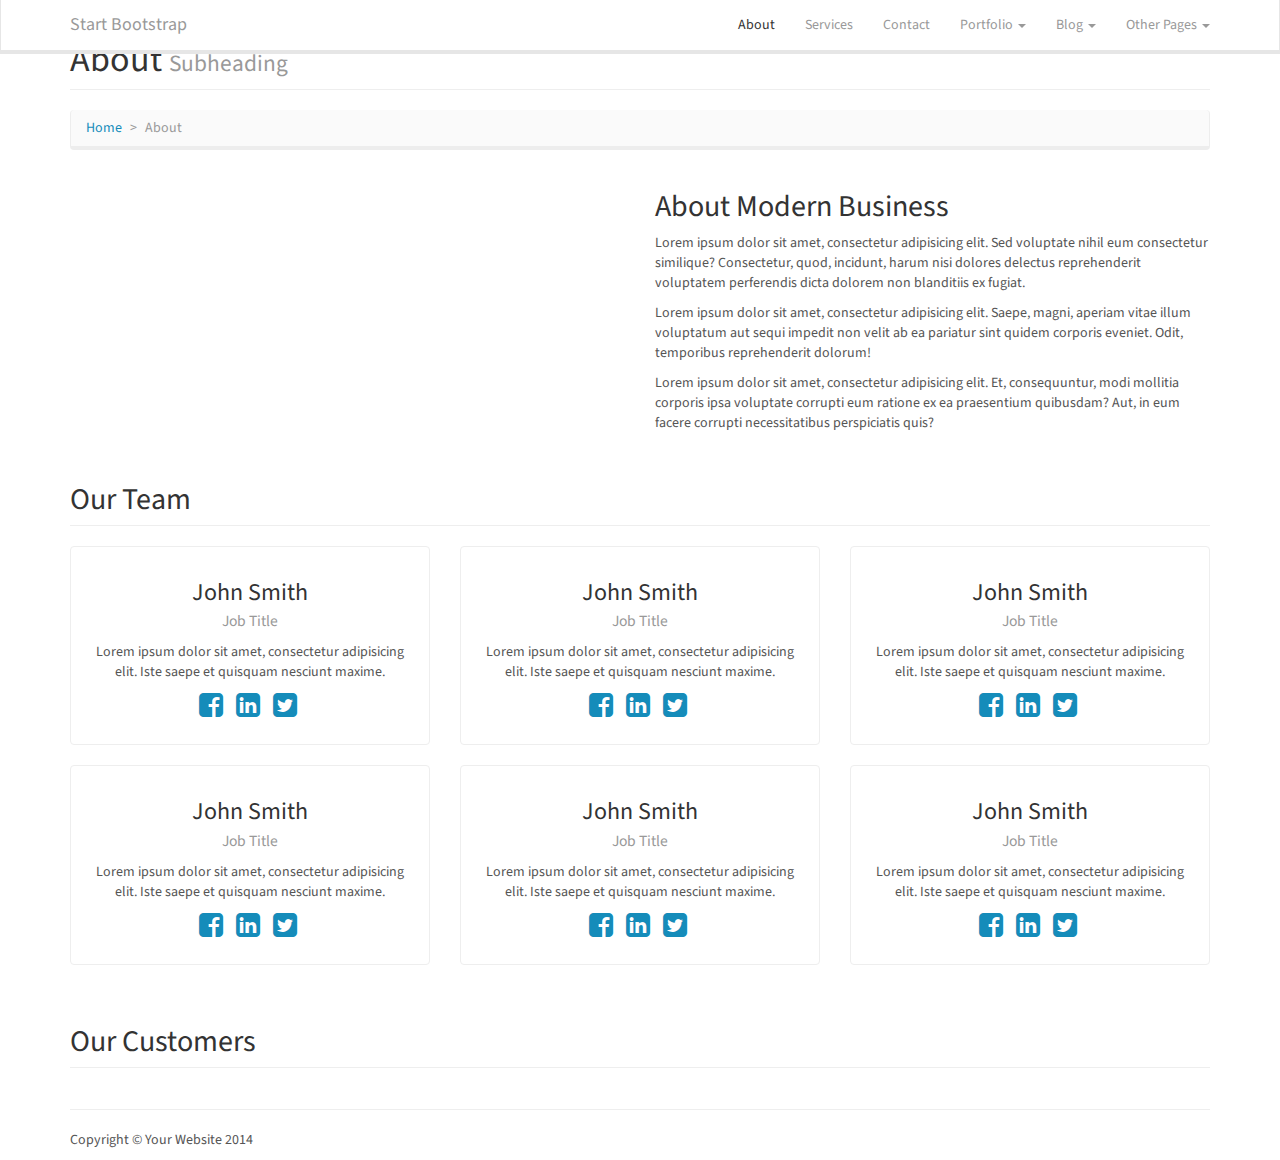
==== about.html @ fb711a33 "first commit" ====
<!DOCTYPE html>
<html lang="en">

<head>

    <meta charset="utf-8">
    <meta http-equiv="X-UA-Compatible" content="IE=edge">
    <meta name="viewport" content="width=device-width, initial-scale=1">
    <meta name="description" content="">
    <meta name="author" content="">

    <title>Modern Business - Start Bootstrap Template</title>

    <!-- Bootstrap Core CSS -->
    <link href="css/bootstrap.min.css" rel="stylesheet">

    <!-- Custom CSS -->
    <link href="css/modern-business.css" rel="stylesheet">

    <!-- Custom Fonts -->
    <link href="font-awesome-4.1.0/css/font-awesome.min.css" rel="stylesheet" type="text/css">

    <!-- HTML5 Shim and Respond.js IE8 support of HTML5 elements and media queries -->
    <!-- WARNING: Respond.js doesn't work if you view the page via file:// -->
    <!--[if lt IE 9]>
        <script src="https://oss.maxcdn.com/libs/html5shiv/3.7.0/html5shiv.js"></script>
        <script src="https://oss.maxcdn.com/libs/respond.js/1.4.2/respond.min.js"></script>
    <![endif]-->

</head>

<body>

    <!-- Navigation -->
    <nav class="navbar navbar-inverse navbar-fixed-top" role="navigation">
        <div class="container">
            <!-- Brand and toggle get grouped for better mobile display -->
            <div class="navbar-header">
                <button type="button" class="navbar-toggle" data-toggle="collapse" data-target="#bs-example-navbar-collapse-1">
                    <span class="sr-only">Toggle navigation</span>
                    <span class="icon-bar"></span>
                    <span class="icon-bar"></span>
                    <span class="icon-bar"></span>
                </button>
                <a class="navbar-brand" href="index.html">Start Bootstrap</a>
            </div>
            <!-- Collect the nav links, forms, and other content for toggling -->
            <div class="collapse navbar-collapse" id="bs-example-navbar-collapse-1">
                <ul class="nav navbar-nav navbar-right">
                    <li class="active">
                        <a href="about.html">About</a>
                    </li>
                    <li>
                        <a href="services.html">Services</a>
                    </li>
                    <li>
                        <a href="contact.html">Contact</a>
                    </li>
                    <li class="dropdown">
                        <a href="#" class="dropdown-toggle" data-toggle="dropdown">Portfolio <b class="caret"></b></a>
                        <ul class="dropdown-menu">
                            <li>
                                <a href="portfolio-1-col.html">1 Column Portfolio</a>
                            </li>
                            <li>
                                <a href="portfolio-2-col.html">2 Column Portfolio</a>
                            </li>
                            <li>
                                <a href="portfolio-3-col.html">3 Column Portfolio</a>
                            </li>
                            <li>
                                <a href="portfolio-4-col.html">4 Column Portfolio</a>
                            </li>
                            <li>
                                <a href="portfolio-item.html">Single Portfolio Item</a>
                            </li>
                        </ul>
                    </li>
                    <li class="dropdown">
                        <a href="#" class="dropdown-toggle" data-toggle="dropdown">Blog <b class="caret"></b></a>
                        <ul class="dropdown-menu">
                            <li>
                                <a href="blog-home-1.html">Blog Home 1</a>
                            </li>
                            <li>
                                <a href="blog-home-2.html">Blog Home 2</a>
                            </li>
                            <li>
                                <a href="blog-post.html">Blog Post</a>
                            </li>
                        </ul>
                    </li>
                    <li class="dropdown">
                        <a href="#" class="dropdown-toggle" data-toggle="dropdown">Other Pages <b class="caret"></b></a>
                        <ul class="dropdown-menu">
                            <li>
                                <a href="full-width.html">Full Width Page</a>
                            </li>
                            <li>
                                <a href="sidebar.html">Sidebar Page</a>
                            </li>
                            <li>
                                <a href="faq.html">FAQ</a>
                            </li>
                            <li>
                                <a href="404.html">404</a>
                            </li>
                            <li>
                                <a href="pricing.html">Pricing Table</a>
                            </li>
                        </ul>
                    </li>
                </ul>
            </div>
            <!-- /.navbar-collapse -->
        </div>
        <!-- /.container -->
    </nav>

    <!-- Page Content -->
    <div class="container">

        <!-- Page Heading/Breadcrumbs -->
        <div class="row">
            <div class="col-lg-12">
                <h1 class="page-header">About
                    <small>Subheading</small>
                </h1>
                <ol class="breadcrumb">
                    <li><a href="index.html">Home</a>
                    </li>
                    <li class="active">About</li>
                </ol>
            </div>
        </div>
        <!-- /.row -->

        <!-- Intro Content -->
        <div class="row">
            <div class="col-md-6">
                <img class="img-responsive" src="http://placehold.it/750x450" alt="">
            </div>
            <div class="col-md-6">
                <h2>About Modern Business</h2>
                <p>Lorem ipsum dolor sit amet, consectetur adipisicing elit. Sed voluptate nihil eum consectetur similique? Consectetur, quod, incidunt, harum nisi dolores delectus reprehenderit voluptatem perferendis dicta dolorem non blanditiis ex fugiat.</p>
                <p>Lorem ipsum dolor sit amet, consectetur adipisicing elit. Saepe, magni, aperiam vitae illum voluptatum aut sequi impedit non velit ab ea pariatur sint quidem corporis eveniet. Odit, temporibus reprehenderit dolorum!</p>
                <p>Lorem ipsum dolor sit amet, consectetur adipisicing elit. Et, consequuntur, modi mollitia corporis ipsa voluptate corrupti eum ratione ex ea praesentium quibusdam? Aut, in eum facere corrupti necessitatibus perspiciatis quis?</p>
            </div>
        </div>
        <!-- /.row -->

        <!-- Team Members -->
        <div class="row">
            <div class="col-lg-12">
                <h2 class="page-header">Our Team</h2>
            </div>
            <div class="col-md-4 text-center">
                <div class="thumbnail">
                    <img class="img-responsive" src="http://placehold.it/750x450" alt="">
                    <div class="caption">
                        <h3>John Smith<br>
                            <small>Job Title</small>
                        </h3>
                        <p>Lorem ipsum dolor sit amet, consectetur adipisicing elit. Iste saepe et quisquam nesciunt maxime.</p>
                        <ul class="list-inline">
                            <li><a href="#"><i class="fa fa-2x fa-facebook-square"></i></a>
                            </li>
                            <li><a href="#"><i class="fa fa-2x fa-linkedin-square"></i></a>
                            </li>
                            <li><a href="#"><i class="fa fa-2x fa-twitter-square"></i></a>
                            </li>
                        </ul>
                    </div>
                </div>
            </div>
            <div class="col-md-4 text-center">
                <div class="thumbnail">
                    <img class="img-responsive" src="http://placehold.it/750x450" alt="">
                    <div class="caption">
                        <h3>John Smith<br>
                            <small>Job Title</small>
                        </h3>
                        <p>Lorem ipsum dolor sit amet, consectetur adipisicing elit. Iste saepe et quisquam nesciunt maxime.</p>
                        <ul class="list-inline">
                            <li><a href="#"><i class="fa fa-2x fa-facebook-square"></i></a>
                            </li>
                            <li><a href="#"><i class="fa fa-2x fa-linkedin-square"></i></a>
                            </li>
                            <li><a href="#"><i class="fa fa-2x fa-twitter-square"></i></a>
                            </li>
                        </ul>
                    </div>
                </div>
            </div>
            <div class="col-md-4 text-center">
                <div class="thumbnail">
                    <img class="img-responsive" src="http://placehold.it/750x450" alt="">
                    <div class="caption">
                        <h3>John Smith<br>
                            <small>Job Title</small>
                        </h3>
                        <p>Lorem ipsum dolor sit amet, consectetur adipisicing elit. Iste saepe et quisquam nesciunt maxime.</p>
                        <ul class="list-inline">
                            <li><a href="#"><i class="fa fa-2x fa-facebook-square"></i></a>
                            </li>
                            <li><a href="#"><i class="fa fa-2x fa-linkedin-square"></i></a>
                            </li>
                            <li><a href="#"><i class="fa fa-2x fa-twitter-square"></i></a>
                            </li>
                        </ul>
                    </div>
                </div>
            </div>
            <div class="col-md-4 text-center">
                <div class="thumbnail">
                    <img class="img-responsive" src="http://placehold.it/750x450" alt="">
                    <div class="caption">
                        <h3>John Smith<br>
                            <small>Job Title</small>
                        </h3>
                        <p>Lorem ipsum dolor sit amet, consectetur adipisicing elit. Iste saepe et quisquam nesciunt maxime.</p>
                        <ul class="list-inline">
                            <li><a href="#"><i class="fa fa-2x fa-facebook-square"></i></a>
                            </li>
                            <li><a href="#"><i class="fa fa-2x fa-linkedin-square"></i></a>
                            </li>
                            <li><a href="#"><i class="fa fa-2x fa-twitter-square"></i></a>
                            </li>
                        </ul>
                    </div>
                </div>
            </div>
            <div class="col-md-4 text-center">
                <div class="thumbnail">
                    <img class="img-responsive" src="http://placehold.it/750x450" alt="">
                    <div class="caption">
                        <h3>John Smith<br>
                            <small>Job Title</small>
                        </h3>
                        <p>Lorem ipsum dolor sit amet, consectetur adipisicing elit. Iste saepe et quisquam nesciunt maxime.</p>
                        <ul class="list-inline">
                            <li><a href="#"><i class="fa fa-2x fa-facebook-square"></i></a>
                            </li>
                            <li><a href="#"><i class="fa fa-2x fa-linkedin-square"></i></a>
                            </li>
                            <li><a href="#"><i class="fa fa-2x fa-twitter-square"></i></a>
                            </li>
                        </ul>
                    </div>
                </div>
            </div>
            <div class="col-md-4 text-center">
                <div class="thumbnail">
                    <img class="img-responsive" src="http://placehold.it/750x450" alt="">
                    <div class="caption">
                        <h3>John Smith<br>
                            <small>Job Title</small>
                        </h3>
                        <p>Lorem ipsum dolor sit amet, consectetur adipisicing elit. Iste saepe et quisquam nesciunt maxime.</p>
                        <ul class="list-inline">
                            <li><a href="#"><i class="fa fa-2x fa-facebook-square"></i></a>
                            </li>
                            <li><a href="#"><i class="fa fa-2x fa-linkedin-square"></i></a>
                            </li>
                            <li><a href="#"><i class="fa fa-2x fa-twitter-square"></i></a>
                            </li>
                        </ul>
                    </div>
                </div>
            </div>
        </div>
        <!-- /.row -->

        <!-- Our Customers -->
        <div class="row">
            <div class="col-lg-12">
                <h2 class="page-header">Our Customers</h2>
            </div>
            <div class="col-md-2 col-sm-4 col-xs-6">
                <img class="img-responsive customer-img" src="http://placehold.it/500x300" alt="">
            </div>
            <div class="col-md-2 col-sm-4 col-xs-6">
                <img class="img-responsive customer-img" src="http://placehold.it/500x300" alt="">
            </div>
            <div class="col-md-2 col-sm-4 col-xs-6">
                <img class="img-responsive customer-img" src="http://placehold.it/500x300" alt="">
            </div>
            <div class="col-md-2 col-sm-4 col-xs-6">
                <img class="img-responsive customer-img" src="http://placehold.it/500x300" alt="">
            </div>
            <div class="col-md-2 col-sm-4 col-xs-6">
                <img class="img-responsive customer-img" src="http://placehold.it/500x300" alt="">
            </div>
            <div class="col-md-2 col-sm-4 col-xs-6">
                <img class="img-responsive customer-img" src="http://placehold.it/500x300" alt="">
            </div>
        </div>
        <!-- /.row -->

        <hr>

        <!-- Footer -->
        <footer>
            <div class="row">
                <div class="col-lg-12">
                    <p>Copyright &copy; Your Website 2014</p>
                </div>
            </div>
        </footer>

    </div>
    <!-- /.container -->

    <!-- jQuery Version 1.11.0 -->
    <script src="js/jquery-1.11.0.js"></script>

    <!-- Bootstrap Core JavaScript -->
    <script src="js/bootstrap.min.js"></script>

</body>

</html>
---- css/modern-business.css ----
@import url("//fonts.googleapis.com/css?family=Source+Sans+Pro:300,400,700,400italic");
/*!
 * Bootswatch v3.2.0
 * Homepage: http://bootswatch.com
 * Copyright 2012-2014 Thomas Park
 * Licensed under MIT
 * Based on Bootstrap
*/
/*! normalize.css v3.0.1 | MIT License | git.io/normalize */
html {
  font-family: sans-serif;
  -ms-text-size-adjust: 100%;
  -webkit-text-size-adjust: 100%;
}
body {
  margin: 0;
}
article,
aside,
details,
figcaption,
figure,
footer,
header,
hgroup,
main,
nav,
section,
summary {
  display: block;
}
audio,
canvas,
progress,
video {
  display: inline-block;
  vertical-align: baseline;
}
audio:not([controls]) {
  display: none;
  height: 0;
}
[hidden],
template {
  display: none;
}
a {
  background: transparent;
}
a:active,
a:hover {
  outline: 0;
}
abbr[title] {
  border-bottom: 1px dotted;
}
b,
strong {
  font-weight: bold;
}
dfn {
  font-style: italic;
}
h1 {
  font-size: 2em;
  margin: 0.67em 0;
}
mark {
  background: #ff0;
  color: #000;
}
small {
  font-size: 80%;
}
sub,
sup {
  font-size: 75%;
  line-height: 0;
  position: relative;
  vertical-align: baseline;
}
sup {
  top: -0.5em;
}
sub {
  bottom: -0.25em;
}
img {
  border: 0;
}
svg:not(:root) {
  overflow: hidden;
}
figure {
  margin: 1em 40px;
}
hr {
  -moz-box-sizing: content-box;
  box-sizing: content-box;
  height: 0;
}
pre {
  overflow: auto;
}
code,
kbd,
pre,
samp {
  font-family: monospace, monospace;
  font-size: 1em;
}
button,
input,
optgroup,
select,
textarea {
  color: inherit;
  font: inherit;
  margin: 0;
}
button {
  overflow: visible;
}
button,
select {
  text-transform: none;
}
button,
html input[type="button"],
input[type="reset"],
input[type="submit"] {
  -webkit-appearance: button;
  cursor: pointer;
}
button[disabled],
html input[disabled] {
  cursor: default;
}
button::-moz-focus-inner,
input::-moz-focus-inner {
  border: 0;
  padding: 0;
}
input {
  line-height: normal;
}
input[type="checkbox"],
input[type="radio"] {
  box-sizing: border-box;
  padding: 0;
}
input[type="number"]::-webkit-inner-spin-button,
input[type="number"]::-webkit-outer-spin-button {
  height: auto;
}
input[type="search"] {
  -webkit-appearance: textfield;
  -moz-box-sizing: content-box;
  -webkit-box-sizing: content-box;
  box-sizing: content-box;
}
input[type="search"]::-webkit-search-cancel-button,
input[type="search"]::-webkit-search-decoration {
  -webkit-appearance: none;
}
fieldset {
  border: 1px solid #c0c0c0;
  margin: 0 2px;
  padding: 0.35em 0.625em 0.75em;
}
legend {
  border: 0;
  padding: 0;
}
textarea {
  overflow: auto;
}
optgroup {
  font-weight: bold;
}
table {
  border-collapse: collapse;
  border-spacing: 0;
}
td,
th {
  padding: 0;
}
@media print {
  * {
    text-shadow: none !important;
    color: #000 !important;
    background: transparent !important;
    box-shadow: none !important;
  }
  a,
  a:visited {
    text-decoration: underline;
  }
  a[href]:after {
    content: " (" attr(href) ")";
  }
  abbr[title]:after {
    content: " (" attr(title) ")";
  }
  a[href^="javascript:"]:after,
  a[href^="#"]:after {
    content: "";
  }
  pre,
  blockquote {
    border: 1px solid #999;
    page-break-inside: avoid;
  }
  thead {
    display: table-header-group;
  }
  tr,
  img {
    page-break-inside: avoid;
  }
  img {
    max-width: 100% !important;
  }
  p,
  h2,
  h3 {
    orphans: 3;
    widows: 3;
  }
  h2,
  h3 {
    page-break-after: avoid;
  }
  select {
    background: #fff !important;
  }
  .navbar {
    display: none;
  }
  .table td,
  .table th {
    background-color: #fff !important;
  }
  .btn > .caret,
  .dropup > .btn > .caret {
    border-top-color: #000 !important;
  }
  .label {
    border: 1px solid #000;
  }
  .table {
    border-collapse: collapse !important;
  }
  .table-bordered th,
  .table-bordered td {
    border: 1px solid #ddd !important;
  }
}
@font-face {
  font-family: 'Glyphicons Halflings';
  src: url('../fonts/glyphicons-halflings-regular.eot');
  src: url('../fonts/glyphicons-halflings-regular.eot?#iefix') format('embedded-opentype'), url('../fonts/glyphicons-halflings-regular.woff') format('woff'), url('../fonts/glyphicons-halflings-regular.ttf') format('truetype'), url('../fonts/glyphicons-halflings-regular.svg#glyphicons_halflingsregular') format('svg');
}
.glyphicon {
  position: relative;
  top: 1px;
  display: inline-block;
  font-family: 'Glyphicons Halflings';
  font-style: normal;
  font-weight: normal;
  line-height: 1;
  -webkit-font-smoothing: antialiased;
  -moz-osx-font-smoothing: grayscale;
}
.glyphicon-asterisk:before {
  content: "\2a";
}
.glyphicon-plus:before {
  content: "\2b";
}
.glyphicon-euro:before {
  content: "\20ac";
}
.glyphicon-minus:before {
  content: "\2212";
}
.glyphicon-cloud:before {
  content: "\2601";
}
.glyphicon-envelope:before {
  content: "\2709";
}
.glyphicon-pencil:before {
  content: "\270f";
}
.glyphicon-glass:before {
  content: "\e001";
}
.glyphicon-music:before {
  content: "\e002";
}
.glyphicon-search:before {
  content: "\e003";
}
.glyphicon-heart:before {
  content: "\e005";
}
.glyphicon-star:before {
  content: "\e006";
}
.glyphicon-star-empty:before {
  content: "\e007";
}
.glyphicon-user:before {
  content: "\e008";
}
.glyphicon-film:before {
  content: "\e009";
}
.glyphicon-th-large:before {
  content: "\e010";
}
.glyphicon-th:before {
  content: "\e011";
}
.glyphicon-th-list:before {
  content: "\e012";
}
.glyphicon-ok:before {
  content: "\e013";
}
.glyphicon-remove:before {
  content: "\e014";
}
.glyphicon-zoom-in:before {
  content: "\e015";
}
.glyphicon-zoom-out:before {
  content: "\e016";
}
.glyphicon-off:before {
  content: "\e017";
}
.glyphicon-signal:before {
  content: "\e018";
}
.glyphicon-cog:before {
  content: "\e019";
}
.glyphicon-trash:before {
  content: "\e020";
}
.glyphicon-home:before {
  content: "\e021";
}
.glyphicon-file:before {
  content: "\e022";
}
.glyphicon-time:before {
  content: "\e023";
}
.glyphicon-road:before {
  content: "\e024";
}
.glyphicon-download-alt:before {
  content: "\e025";
}
.glyphicon-download:before {
  content: "\e026";
}
.glyphicon-upload:before {
  content: "\e027";
}
.glyphicon-inbox:before {
  content: "\e028";
}
.glyphicon-play-circle:before {
  content: "\e029";
}
.glyphicon-repeat:before {
  content: "\e030";
}
.glyphicon-refresh:before {
  content: "\e031";
}
.glyphicon-list-alt:before {
  content: "\e032";
}
.glyphicon-lock:before {
  content: "\e033";
}
.glyphicon-flag:before {
  content: "\e034";
}
.glyphicon-headphones:before {
  content: "\e035";
}
.glyphicon-volume-off:before {
  content: "\e036";
}
.glyphicon-volume-down:before {
  content: "\e037";
}
.glyphicon-volume-up:before {
  content: "\e038";
}
.glyphicon-qrcode:before {
  content: "\e039";
}
.glyphicon-barcode:before {
  content: "\e040";
}
.glyphicon-tag:before {
  content: "\e041";
}
.glyphicon-tags:before {
  content: "\e042";
}
.glyphicon-book:before {
  content: "\e043";
}
.glyphicon-bookmark:before {
  content: "\e044";
}
.glyphicon-print:before {
  content: "\e045";
}
.glyphicon-camera:before {
  content: "\e046";
}
.glyphicon-font:before {
  content: "\e047";
}
.glyphicon-bold:before {
  content: "\e048";
}
.glyphicon-italic:before {
  content: "\e049";
}
.glyphicon-text-height:before {
  content: "\e050";
}
.glyphicon-text-width:before {
  content: "\e051";
}
.glyphicon-align-left:before {
  content: "\e052";
}
.glyphicon-align-center:before {
  content: "\e053";
}
.glyphicon-align-right:before {
  content: "\e054";
}
.glyphicon-align-justify:before {
  content: "\e055";
}
.glyphicon-list:before {
  content: "\e056";
}
.glyphicon-indent-left:before {
  content: "\e057";
}
.glyphicon-indent-right:before {
  content: "\e058";
}
.glyphicon-facetime-video:before {
  content: "\e059";
}
.glyphicon-picture:before {
  content: "\e060";
}
.glyphicon-map-marker:before {
  content: "\e062";
}
.glyphicon-adjust:before {
  content: "\e063";
}
.glyphicon-tint:before {
  content: "\e064";
}
.glyphicon-edit:before {
  content: "\e065";
}
.glyphicon-share:before {
  content: "\e066";
}
.glyphicon-check:before {
  content: "\e067";
}
.glyphicon-move:before {
  content: "\e068";
}
.glyphicon-step-backward:before {
  content: "\e069";
}
.glyphicon-fast-backward:before {
  content: "\e070";
}
.glyphicon-backward:before {
  content: "\e071";
}
.glyphicon-play:before {
  content: "\e072";
}
.glyphicon-pause:before {
  content: "\e073";
}
.glyphicon-stop:before {
  content: "\e074";
}
.glyphicon-forward:before {
  content: "\e075";
}
.glyphicon-fast-forward:before {
  content: "\e076";
}
.glyphicon-step-forward:before {
  content: "\e077";
}
.glyphicon-eject:before {
  content: "\e078";
}
.glyphicon-chevron-left:before {
  content: "\e079";
}
.glyphicon-chevron-right:before {
  content: "\e080";
}
.glyphicon-plus-sign:before {
  content: "\e081";
}
.glyphicon-minus-sign:before {
  content: "\e082";
}
.glyphicon-remove-sign:before {
  content: "\e083";
}
.glyphicon-ok-sign:before {
  content: "\e084";
}
.glyphicon-question-sign:before {
  content: "\e085";
}
.glyphicon-info-sign:before {
  content: "\e086";
}
.glyphicon-screenshot:before {
  content: "\e087";
}
.glyphicon-remove-circle:before {
  content: "\e088";
}
.glyphicon-ok-circle:before {
  content: "\e089";
}
.glyphicon-ban-circle:before {
  content: "\e090";
}
.glyphicon-arrow-left:before {
  content: "\e091";
}
.glyphicon-arrow-right:before {
  content: "\e092";
}
.glyphicon-arrow-up:before {
  content: "\e093";
}
.glyphicon-arrow-down:before {
  content: "\e094";
}
.glyphicon-share-alt:before {
  content: "\e095";
}
.glyphicon-resize-full:before {
  content: "\e096";
}
.glyphicon-resize-small:before {
  content: "\e097";
}
.glyphicon-exclamation-sign:before {
  content: "\e101";
}
.glyphicon-gift:before {
  content: "\e102";
}
.glyphicon-leaf:before {
  content: "\e103";
}
.glyphicon-fire:before {
  content: "\e104";
}
.glyphicon-eye-open:before {
  content: "\e105";
}
.glyphicon-eye-close:before {
  content: "\e106";
}
.glyphicon-warning-sign:before {
  content: "\e107";
}
.glyphicon-plane:before {
  content: "\e108";
}
.glyphicon-calendar:before {
  content: "\e109";
}
.glyphicon-random:before {
  content: "\e110";
}
.glyphicon-comment:before {
  content: "\e111";
}
.glyphicon-magnet:before {
  content: "\e112";
}
.glyphicon-chevron-up:before {
  content: "\e113";
}
.glyphicon-chevron-down:before {
  content: "\e114";
}
.glyphicon-retweet:before {
  content: "\e115";
}
.glyphicon-shopping-cart:before {
  content: "\e116";
}
.glyphicon-folder-close:before {
  content: "\e117";
}
.glyphicon-folder-open:before {
  content: "\e118";
}
.glyphicon-resize-vertical:before {
  content: "\e119";
}
.glyphicon-resize-horizontal:before {
  content: "\e120";
}
.glyphicon-hdd:before {
  content: "\e121";
}
.glyphicon-bullhorn:before {
  content: "\e122";
}
.glyphicon-bell:before {
  content: "\e123";
}
.glyphicon-certificate:before {
  content: "\e124";
}
.glyphicon-thumbs-up:before {
  content: "\e125";
}
.glyphicon-thumbs-down:before {
  content: "\e126";
}
.glyphicon-hand-right:before {
  content: "\e127";
}
.glyphicon-hand-left:before {
  content: "\e128";
}
.glyphicon-hand-up:before {
  content: "\e129";
}
.glyphicon-hand-down:before {
  content: "\e130";
}
.glyphicon-circle-arrow-right:before {
  content: "\e131";
}
.glyphicon-circle-arrow-left:before {
  content: "\e132";
}
.glyphicon-circle-arrow-up:before {
  content: "\e133";
}
.glyphicon-circle-arrow-down:before {
  content: "\e134";
}
.glyphicon-globe:before {
  content: "\e135";
}
.glyphicon-wrench:before {
  content: "\e136";
}
.glyphicon-tasks:before {
  content: "\e137";
}
.glyphicon-filter:before {
  content: "\e138";
}
.glyphicon-briefcase:before {
  content: "\e139";
}
.glyphicon-fullscreen:before {
  content: "\e140";
}
.glyphicon-dashboard:before {
  content: "\e141";
}
.glyphicon-paperclip:before {
  content: "\e142";
}
.glyphicon-heart-empty:before {
  content: "\e143";
}
.glyphicon-link:before {
  content: "\e144";
}
.glyphicon-phone:before {
  content: "\e145";
}
.glyphicon-pushpin:before {
  content: "\e146";
}
.glyphicon-usd:before {
  content: "\e148";
}
.glyphicon-gbp:before {
  content: "\e149";
}
.glyphicon-sort:before {
  content: "\e150";
}
.glyphicon-sort-by-alphabet:before {
  content: "\e151";
}
.glyphicon-sort-by-alphabet-alt:before {
  content: "\e152";
}
.glyphicon-sort-by-order:before {
  content: "\e153";
}
.glyphicon-sort-by-order-alt:before {
  content: "\e154";
}
.glyphicon-sort-by-attributes:before {
  content: "\e155";
}
.glyphicon-sort-by-attributes-alt:before {
  content: "\e156";
}
.glyphicon-unchecked:before {
  content: "\e157";
}
.glyphicon-expand:before {
  content: "\e158";
}
.glyphicon-collapse-down:before {
  content: "\e159";
}
.glyphicon-collapse-up:before {
  content: "\e160";
}
.glyphicon-log-in:before {
  content: "\e161";
}
.glyphicon-flash:before {
  content: "\e162";
}
.glyphicon-log-out:before {
  content: "\e163";
}
.glyphicon-new-window:before {
  content: "\e164";
}
.glyphicon-record:before {
  content: "\e165";
}
.glyphicon-save:before {
  content: "\e166";
}
.glyphicon-open:before {
  content: "\e167";
}
.glyphicon-saved:before {
  content: "\e168";
}
.glyphicon-import:before {
  content: "\e169";
}
.glyphicon-export:before {
  content: "\e170";
}
.glyphicon-send:before {
  content: "\e171";
}
.glyphicon-floppy-disk:before {
  content: "\e172";
}
.glyphicon-floppy-saved:before {
  content: "\e173";
}
.glyphicon-floppy-remove:before {
  content: "\e174";
}
.glyphicon-floppy-save:before {
  content: "\e175";
}
.glyphicon-floppy-open:before {
  content: "\e176";
}
.glyphicon-credit-card:before {
  content: "\e177";
}
.glyphicon-transfer:before {
  content: "\e178";
}
.glyphicon-cutlery:before {
  content: "\e179";
}
.glyphicon-header:before {
  content: "\e180";
}
.glyphicon-compressed:before {
  content: "\e181";
}
.glyphicon-earphone:before {
  content: "\e182";
}
.glyphicon-phone-alt:before {
  content: "\e183";
}
.glyphicon-tower:before {
  content: "\e184";
}
.glyphicon-stats:before {
  content: "\e185";
}
.glyphicon-sd-video:before {
  content: "\e186";
}
.glyphicon-hd-video:before {
  content: "\e187";
}
.glyphicon-subtitles:before {
  content: "\e188";
}
.glyphicon-sound-stereo:before {
  content: "\e189";
}
.glyphicon-sound-dolby:before {
  content: "\e190";
}
.glyphicon-sound-5-1:before {
  content: "\e191";
}
.glyphicon-sound-6-1:before {
  content: "\e192";
}
.glyphicon-sound-7-1:before {
  content: "\e193";
}
.glyphicon-copyright-mark:before {
  content: "\e194";
}
.glyphicon-registration-mark:before {
  content: "\e195";
}
.glyphicon-cloud-download:before {
  content: "\e197";
}
.glyphicon-cloud-upload:before {
  content: "\e198";
}
.glyphicon-tree-conifer:before {
  content: "\e199";
}
.glyphicon-tree-deciduous:before {
  content: "\e200";
}
* {
  -webkit-box-sizing: border-box;
  -moz-box-sizing: border-box;
  box-sizing: border-box;
}
*:before,
*:after {
  -webkit-box-sizing: border-box;
  -moz-box-sizing: border-box;
  box-sizing: border-box;
}
html {
  font-size: 10px;
  -webkit-tap-highlight-color: rgba(0, 0, 0, 0);
}
body {
  font-family: "Source Sans Pro", "Helvetica Neue", Helvetica, Arial, sans-serif;
  font-size: 14px;
  line-height: 1.42857143;
  color: #555555;
  background-color: #ffffff;
}
input,
button,
select,
textarea {
  font-family: inherit;
  font-size: inherit;
  line-height: inherit;
}
a {
  color: #158cba;
  text-decoration: none;
}
a:hover,
a:focus {
  color: #158cba;
  text-decoration: underline;
}
a:focus {
  outline: thin dotted;
  outline: 5px auto -webkit-focus-ring-color;
  outline-offset: -2px;
}
figure {
  margin: 0;
}
img {
  vertical-align: middle;
}
.img-responsive,
.thumbnail > img,
.thumbnail a > img,
.carousel-inner > .item > img,
.carousel-inner > .item > a > img {
  display: block;
  width: 100% \9;
  max-width: 100%;
  height: auto;
}
.img-rounded {
  border-radius: 5px;
}
.img-thumbnail {
  padding: 4px;
  line-height: 1.42857143;
  background-color: #ffffff;
  border: 1px solid #eeeeee;
  border-radius: 4px;
  -webkit-transition: all 0.2s ease-in-out;
  -o-transition: all 0.2s ease-in-out;
  transition: all 0.2s ease-in-out;
  display: inline-block;
  width: 100% \9;
  max-width: 100%;
  height: auto;
}
.img-circle {
  border-radius: 50%;
}
hr {
  margin-top: 20px;
  margin-bottom: 20px;
  border: 0;
  border-top: 1px solid #eeeeee;
}
.sr-only {
  position: absolute;
  width: 1px;
  height: 1px;
  margin: -1px;
  padding: 0;
  overflow: hidden;
  clip: rect(0, 0, 0, 0);
  border: 0;
}
.sr-only-focusable:active,
.sr-only-focusable:focus {
  position: static;
  width: auto;
  height: auto;
  margin: 0;
  overflow: visible;
  clip: auto;
}
h1,
h2,
h3,
h4,
h5,
h6,
.h1,
.h2,
.h3,
.h4,
.h5,
.h6 {
  font-family: inherit;
  font-weight: 400;
  line-height: 1.1;
  color: #333333;
}
h1 small,
h2 small,
h3 small,
h4 small,
h5 small,
h6 small,
.h1 small,
.h2 small,
.h3 small,
.h4 small,
.h5 small,
.h6 small,
h1 .small,
h2 .small,
h3 .small,
h4 .small,
h5 .small,
h6 .small,
.h1 .small,
.h2 .small,
.h3 .small,
.h4 .small,
.h5 .small,
.h6 .small {
  font-weight: normal;
  line-height: 1;
  color: #999999;
}
h1,
.h1,
h2,
.h2,
h3,
.h3 {
  margin-top: 20px;
  margin-bottom: 10px;
}
h1 small,
.h1 small,
h2 small,
.h2 small,
h3 small,
.h3 small,
h1 .small,
.h1 .small,
h2 .small,
.h2 .small,
h3 .small,
.h3 .small {
  font-size: 65%;
}
h4,
.h4,
h5,
.h5,
h6,
.h6 {
  margin-top: 10px;
  margin-bottom: 10px;
}
h4 small,
.h4 small,
h5 small,
.h5 small,
h6 small,
.h6 small,
h4 .small,
.h4 .small,
h5 .small,
.h5 .small,
h6 .small,
.h6 .small {
  font-size: 75%;
}
h1,
.h1 {
  font-size: 36px;
}
h2,
.h2 {
  font-size: 30px;
}
h3,
.h3 {
  font-size: 24px;
}
h4,
.h4 {
  font-size: 18px;
}
h5,
.h5 {
  font-size: 14px;
}
h6,
.h6 {
  font-size: 12px;
}
p {
  margin: 0 0 10px;
}
.lead {
  margin-bottom: 20px;
  font-size: 16px;
  font-weight: 300;
  line-height: 1.4;
}
@media (min-width: 768px) {
  .lead {
    font-size: 21px;
  }
}
small,
.small {
  font-size: 85%;
}
cite {
  font-style: normal;
}
mark,
.mark {
  background-color: #ff851b;
  padding: .2em;
}
.text-left {
  text-align: left;
}
.text-right {
  text-align: right;
}
.text-center {
  text-align: center;
}
.text-justify {
  text-align: justify;
}
.text-nowrap {
  white-space: nowrap;
}
.text-lowercase {
  text-transform: lowercase;
}
.text-uppercase {
  text-transform: uppercase;
}
.text-capitalize {
  text-transform: capitalize;
}
.text-muted {
  color: #999999;
}
.text-primary {
  color: #158cba;
}
a.text-primary:hover {
  color: #106a8c;
}
.text-success {
  color: #ffffff;
}
a.text-success:hover {
  color: #e6e6e6;
}
.text-info {
  color: #ffffff;
}
a.text-info:hover {
  color: #e6e6e6;
}
.text-warning {
  color: #ffffff;
}
a.text-warning:hover {
  color: #e6e6e6;
}
.text-danger {
  color: #ffffff;
}
a.text-danger:hover {
  color: #e6e6e6;
}
.bg-primary {
  color: #fff;
  background-color: #158cba;
}
a.bg-primary:hover {
  background-color: #106a8c;
}
.bg-success {
  background-color: #28b62c;
}
a.bg-success:hover {
  background-color: #1f8c22;
}
.bg-info {
  background-color: #75caeb;
}
a.bg-info:hover {
  background-color: #48b9e5;
}
.bg-warning {
  background-color: #ff851b;
}
a.bg-warning:hover {
  background-color: #e76b00;
}
.bg-danger {
  background-color: #ff4136;
}
a.bg-danger:hover {
  background-color: #ff1103;
}
.page-header {
  padding-bottom: 9px;
  margin: 40px 0 20px;
  border-bottom: 1px solid #eeeeee;
}
ul,
ol {
  margin-top: 0;
  margin-bottom: 10px;
}
ul ul,
ol ul,
ul ol,
ol ol {
  margin-bottom: 0;
}
.list-unstyled {
  padding-left: 0;
  list-style: none;
}
.list-inline {
  padding-left: 0;
  list-style: none;
  margin-left: -5px;
}
.list-inline > li {
  display: inline-block;
  padding-left: 5px;
  padding-right: 5px;
}
dl {
  margin-top: 0;
  margin-bottom: 20px;
}
dt,
dd {
  line-height: 1.42857143;
}
dt {
  font-weight: bold;
}
dd {
  margin-left: 0;
}
@media (min-width: 768px) {
  .dl-horizontal dt {
    float: left;
    width: 160px;
    clear: left;
    text-align: right;
    overflow: hidden;
    text-overflow: ellipsis;
    white-space: nowrap;
  }
  .dl-horizontal dd {
    margin-left: 180px;
  }
}
abbr[title],
abbr[data-original-title] {
  cursor: help;
  border-bottom: 1px dotted #999999;
}
.initialism {
  font-size: 90%;
  text-transform: uppercase;
}
blockquote {
  padding: 10px 20px;
  margin: 0 0 20px;
  font-size: 17.5px;
  border-left: 5px solid #eeeeee;
}
blockquote p:last-child,
blockquote ul:last-child,
blockquote ol:last-child {
  margin-bottom: 0;
}
blockquote footer,
blockquote small,
blockquote .small {
  display: block;
  font-size: 80%;
  line-height: 1.42857143;
  color: #999999;
}
blockquote footer:before,
blockquote small:before,
blockquote .small:before {
  content: '\2014 \00A0';
}
.blockquote-reverse,
blockquote.pull-right {
  padding-right: 15px;
  padding-left: 0;
  border-right: 5px solid #eeeeee;
  border-left: 0;
  text-align: right;
}
.blockquote-reverse footer:before,
blockquote.pull-right footer:before,
.blockquote-reverse small:before,
blockquote.pull-right small:before,
.blockquote-reverse .small:before,
blockquote.pull-right .small:before {
  content: '';
}
.blockquote-reverse footer:after,
blockquote.pull-right footer:after,
.blockquote-reverse small:after,
blockquote.pull-right small:after,
.blockquote-reverse .small:after,
blockquote.pull-right .small:after {
  content: '\00A0 \2014';
}
blockquote:before,
blockquote:after {
  content: "";
}
address {
  margin-bottom: 20px;
  font-style: normal;
  line-height: 1.42857143;
}
code,
kbd,
pre,
samp {
  font-family: Menlo, Monaco, Consolas, "Courier New", monospace;
}
code {
  padding: 2px 4px;
  font-size: 90%;
  color: #c7254e;
  background-color: #f9f2f4;
  border-radius: 4px;
}
kbd {
  padding: 2px 4px;
  font-size: 90%;
  color: #ffffff;
  background-color: #333333;
  border-radius: 2px;
  box-shadow: inset 0 -1px 0 rgba(0, 0, 0, 0.25);
}
kbd kbd {
  padding: 0;
  font-size: 100%;
  box-shadow: none;
}
pre {
  display: block;
  padding: 9.5px;
  margin: 0 0 10px;
  font-size: 13px;
  line-height: 1.42857143;
  word-break: break-all;
  word-wrap: break-word;
  color: #333333;
  background-color: #f5f5f5;
  border: 1px solid #cccccc;
  border-radius: 4px;
}
pre code {
  padding: 0;
  font-size: inherit;
  color: inherit;
  white-space: pre-wrap;
  background-color: transparent;
  border-radius: 0;
}
.pre-scrollable {
  max-height: 340px;
  overflow-y: scroll;
}
.container {
  margin-right: auto;
  margin-left: auto;
  padding-left: 15px;
  padding-right: 15px;
}
@media (min-width: 768px) {
  .container {
    width: 750px;
  }
}
@media (min-width: 992px) {
  .container {
    width: 970px;
  }
}
@media (min-width: 1200px) {
  .container {
    width: 1170px;
  }
}
.container-fluid {
  margin-right: auto;
  margin-left: auto;
  padding-left: 15px;
  padding-right: 15px;
}
.row {
  margin-left: -15px;
  margin-right: -15px;
}
.col-xs-1, .col-sm-1, .col-md-1, .col-lg-1, .col-xs-2, .col-sm-2, .col-md-2, .col-lg-2, .col-xs-3, .col-sm-3, .col-md-3, .col-lg-3, .col-xs-4, .col-sm-4, .col-md-4, .col-lg-4, .col-xs-5, .col-sm-5, .col-md-5, .col-lg-5, .col-xs-6, .col-sm-6, .col-md-6, .col-lg-6, .col-xs-7, .col-sm-7, .col-md-7, .col-lg-7, .col-xs-8, .col-sm-8, .col-md-8, .col-lg-8, .col-xs-9, .col-sm-9, .col-md-9, .col-lg-9, .col-xs-10, .col-sm-10, .col-md-10, .col-lg-10, .col-xs-11, .col-sm-11, .col-md-11, .col-lg-11, .col-xs-12, .col-sm-12, .col-md-12, .col-lg-12 {
  position: relative;
  min-height: 1px;
  padding-left: 15px;
  padding-right: 15px;
}
.col-xs-1, .col-xs-2, .col-xs-3, .col-xs-4, .col-xs-5, .col-xs-6, .col-xs-7, .col-xs-8, .col-xs-9, .col-xs-10, .col-xs-11, .col-xs-12 {
  float: left;
}
.col-xs-12 {
  width: 100%;
}
.col-xs-11 {
  width: 91.66666667%;
}
.col-xs-10 {
  width: 83.33333333%;
}
.col-xs-9 {
  width: 75%;
}
.col-xs-8 {
  width: 66.66666667%;
}
.col-xs-7 {
  width: 58.33333333%;
}
.col-xs-6 {
  width: 50%;
}
.col-xs-5 {
  width: 41.66666667%;
}
.col-xs-4 {
  width: 33.33333333%;
}
.col-xs-3 {
  width: 25%;
}
.col-xs-2 {
  width: 16.66666667%;
}
.col-xs-1 {
  width: 8.33333333%;
}
.col-xs-pull-12 {
  right: 100%;
}
.col-xs-pull-11 {
  right: 91.66666667%;
}
.col-xs-pull-10 {
  right: 83.33333333%;
}
.col-xs-pull-9 {
  right: 75%;
}
.col-xs-pull-8 {
  right: 66.66666667%;
}
.col-xs-pull-7 {
  right: 58.33333333%;
}
.col-xs-pull-6 {
  right: 50%;
}
.col-xs-pull-5 {
  right: 41.66666667%;
}
.col-xs-pull-4 {
  right: 33.33333333%;
}
.col-xs-pull-3 {
  right: 25%;
}
.col-xs-pull-2 {
  right: 16.66666667%;
}
.col-xs-pull-1 {
  right: 8.33333333%;
}
.col-xs-pull-0 {
  right: auto;
}
.col-xs-push-12 {
  left: 100%;
}
.col-xs-push-11 {
  left: 91.66666667%;
}
.col-xs-push-10 {
  left: 83.33333333%;
}
.col-xs-push-9 {
  left: 75%;
}
.col-xs-push-8 {
  left: 66.66666667%;
}
.col-xs-push-7 {
  left: 58.33333333%;
}
.col-xs-push-6 {
  left: 50%;
}
.col-xs-push-5 {
  left: 41.66666667%;
}
.col-xs-push-4 {
  left: 33.33333333%;
}
.col-xs-push-3 {
  left: 25%;
}
.col-xs-push-2 {
  left: 16.66666667%;
}
.col-xs-push-1 {
  left: 8.33333333%;
}
.col-xs-push-0 {
  left: auto;
}
.col-xs-offset-12 {
  margin-left: 100%;
}
.col-xs-offset-11 {
  margin-left: 91.66666667%;
}
.col-xs-offset-10 {
  margin-left: 83.33333333%;
}
.col-xs-offset-9 {
  margin-left: 75%;
}
.col-xs-offset-8 {
  margin-left: 66.66666667%;
}
.col-xs-offset-7 {
  margin-left: 58.33333333%;
}
.col-xs-offset-6 {
  margin-left: 50%;
}
.col-xs-offset-5 {
  margin-left: 41.66666667%;
}
.col-xs-offset-4 {
  margin-left: 33.33333333%;
}
.col-xs-offset-3 {
  margin-left: 25%;
}
.col-xs-offset-2 {
  margin-left: 16.66666667%;
}
.col-xs-offset-1 {
  margin-left: 8.33333333%;
}
.col-xs-offset-0 {
  margin-left: 0%;
}
@media (min-width: 768px) {
  .col-sm-1, .col-sm-2, .col-sm-3, .col-sm-4, .col-sm-5, .col-sm-6, .col-sm-7, .col-sm-8, .col-sm-9, .col-sm-10, .col-sm-11, .col-sm-12 {
    float: left;
  }
  .col-sm-12 {
    width: 100%;
  }
  .col-sm-11 {
    width: 91.66666667%;
  }
  .col-sm-10 {
    width: 83.33333333%;
  }
  .col-sm-9 {
    width: 75%;
  }
  .col-sm-8 {
    width: 66.66666667%;
  }
  .col-sm-7 {
    width: 58.33333333%;
  }
  .col-sm-6 {
    width: 50%;
  }
  .col-sm-5 {
    width: 41.66666667%;
  }
  .col-sm-4 {
    width: 33.33333333%;
  }
  .col-sm-3 {
    width: 25%;
  }
  .col-sm-2 {
    width: 16.66666667%;
  }
  .col-sm-1 {
    width: 8.33333333%;
  }
  .col-sm-pull-12 {
    right: 100%;
  }
  .col-sm-pull-11 {
    right: 91.66666667%;
  }
  .col-sm-pull-10 {
    right: 83.33333333%;
  }
  .col-sm-pull-9 {
    right: 75%;
  }
  .col-sm-pull-8 {
    right: 66.66666667%;
  }
  .col-sm-pull-7 {
    right: 58.33333333%;
  }
  .col-sm-pull-6 {
    right: 50%;
  }
  .col-sm-pull-5 {
    right: 41.66666667%;
  }
  .col-sm-pull-4 {
    right: 33.33333333%;
  }
  .col-sm-pull-3 {
    right: 25%;
  }
  .col-sm-pull-2 {
    right: 16.66666667%;
  }
  .col-sm-pull-1 {
    right: 8.33333333%;
  }
  .col-sm-pull-0 {
    right: auto;
  }
  .col-sm-push-12 {
    left: 100%;
  }
  .col-sm-push-11 {
    left: 91.66666667%;
  }
  .col-sm-push-10 {
    left: 83.33333333%;
  }
  .col-sm-push-9 {
    left: 75%;
  }
  .col-sm-push-8 {
    left: 66.66666667%;
  }
  .col-sm-push-7 {
    left: 58.33333333%;
  }
  .col-sm-push-6 {
    left: 50%;
  }
  .col-sm-push-5 {
    left: 41.66666667%;
  }
  .col-sm-push-4 {
    left: 33.33333333%;
  }
  .col-sm-push-3 {
    left: 25%;
  }
  .col-sm-push-2 {
    left: 16.66666667%;
  }
  .col-sm-push-1 {
    left: 8.33333333%;
  }
  .col-sm-push-0 {
    left: auto;
  }
  .col-sm-offset-12 {
    margin-left: 100%;
  }
  .col-sm-offset-11 {
    margin-left: 91.66666667%;
  }
  .col-sm-offset-10 {
    margin-left: 83.33333333%;
  }
  .col-sm-offset-9 {
    margin-left: 75%;
  }
  .col-sm-offset-8 {
    margin-left: 66.66666667%;
  }
  .col-sm-offset-7 {
    margin-left: 58.33333333%;
  }
  .col-sm-offset-6 {
    margin-left: 50%;
  }
  .col-sm-offset-5 {
    margin-left: 41.66666667%;
  }
  .col-sm-offset-4 {
    margin-left: 33.33333333%;
  }
  .col-sm-offset-3 {
    margin-left: 25%;
  }
  .col-sm-offset-2 {
    margin-left: 16.66666667%;
  }
  .col-sm-offset-1 {
    margin-left: 8.33333333%;
  }
  .col-sm-offset-0 {
    margin-left: 0%;
  }
}
@media (min-width: 992px) {
  .col-md-1, .col-md-2, .col-md-3, .col-md-4, .col-md-5, .col-md-6, .col-md-7, .col-md-8, .col-md-9, .col-md-10, .col-md-11, .col-md-12 {
    float: left;
  }
  .col-md-12 {
    width: 100%;
  }
  .col-md-11 {
    width: 91.66666667%;
  }
  .col-md-10 {
    width: 83.33333333%;
  }
  .col-md-9 {
    width: 75%;
  }
  .col-md-8 {
    width: 66.66666667%;
  }
  .col-md-7 {
    width: 58.33333333%;
  }
  .col-md-6 {
    width: 50%;
  }
  .col-md-5 {
    width: 41.66666667%;
  }
  .col-md-4 {
    width: 33.33333333%;
  }
  .col-md-3 {
    width: 25%;
  }
  .col-md-2 {
    width: 16.66666667%;
  }
  .col-md-1 {
    width: 8.33333333%;
  }
  .col-md-pull-12 {
    right: 100%;
  }
  .col-md-pull-11 {
    right: 91.66666667%;
  }
  .col-md-pull-10 {
    right: 83.33333333%;
  }
  .col-md-pull-9 {
    right: 75%;
  }
  .col-md-pull-8 {
    right: 66.66666667%;
  }
  .col-md-pull-7 {
    right: 58.33333333%;
  }
  .col-md-pull-6 {
    right: 50%;
  }
  .col-md-pull-5 {
    right: 41.66666667%;
  }
  .col-md-pull-4 {
    right: 33.33333333%;
  }
  .col-md-pull-3 {
    right: 25%;
  }
  .col-md-pull-2 {
    right: 16.66666667%;
  }
  .col-md-pull-1 {
    right: 8.33333333%;
  }
  .col-md-pull-0 {
    right: auto;
  }
  .col-md-push-12 {
    left: 100%;
  }
  .col-md-push-11 {
    left: 91.66666667%;
  }
  .col-md-push-10 {
    left: 83.33333333%;
  }
  .col-md-push-9 {
    left: 75%;
  }
  .col-md-push-8 {
    left: 66.66666667%;
  }
  .col-md-push-7 {
    left: 58.33333333%;
  }
  .col-md-push-6 {
    left: 50%;
  }
  .col-md-push-5 {
    left: 41.66666667%;
  }
  .col-md-push-4 {
    left: 33.33333333%;
  }
  .col-md-push-3 {
    left: 25%;
  }
  .col-md-push-2 {
    left: 16.66666667%;
  }
  .col-md-push-1 {
    left: 8.33333333%;
  }
  .col-md-push-0 {
    left: auto;
  }
  .col-md-offset-12 {
    margin-left: 100%;
  }
  .col-md-offset-11 {
    margin-left: 91.66666667%;
  }
  .col-md-offset-10 {
    margin-left: 83.33333333%;
  }
  .col-md-offset-9 {
    margin-left: 75%;
  }
  .col-md-offset-8 {
    margin-left: 66.66666667%;
  }
  .col-md-offset-7 {
    margin-left: 58.33333333%;
  }
  .col-md-offset-6 {
    margin-left: 50%;
  }
  .col-md-offset-5 {
    margin-left: 41.66666667%;
  }
  .col-md-offset-4 {
    margin-left: 33.33333333%;
  }
  .col-md-offset-3 {
    margin-left: 25%;
  }
  .col-md-offset-2 {
    margin-left: 16.66666667%;
  }
  .col-md-offset-1 {
    margin-left: 8.33333333%;
  }
  .col-md-offset-0 {
    margin-left: 0%;
  }
}
@media (min-width: 1200px) {
  .col-lg-1, .col-lg-2, .col-lg-3, .col-lg-4, .col-lg-5, .col-lg-6, .col-lg-7, .col-lg-8, .col-lg-9, .col-lg-10, .col-lg-11, .col-lg-12 {
    float: left;
  }
  .col-lg-12 {
    width: 100%;
  }
  .col-lg-11 {
    width: 91.66666667%;
  }
  .col-lg-10 {
    width: 83.33333333%;
  }
  .col-lg-9 {
    width: 75%;
  }
  .col-lg-8 {
    width: 66.66666667%;
  }
  .col-lg-7 {
    width: 58.33333333%;
  }
  .col-lg-6 {
    width: 50%;
  }
  .col-lg-5 {
    width: 41.66666667%;
  }
  .col-lg-4 {
    width: 33.33333333%;
  }
  .col-lg-3 {
    width: 25%;
  }
  .col-lg-2 {
    width: 16.66666667%;
  }
  .col-lg-1 {
    width: 8.33333333%;
  }
  .col-lg-pull-12 {
    right: 100%;
  }
  .col-lg-pull-11 {
    right: 91.66666667%;
  }
  .col-lg-pull-10 {
    right: 83.33333333%;
  }
  .col-lg-pull-9 {
    right: 75%;
  }
  .col-lg-pull-8 {
    right: 66.66666667%;
  }
  .col-lg-pull-7 {
    right: 58.33333333%;
  }
  .col-lg-pull-6 {
    right: 50%;
  }
  .col-lg-pull-5 {
    right: 41.66666667%;
  }
  .col-lg-pull-4 {
    right: 33.33333333%;
  }
  .col-lg-pull-3 {
    right: 25%;
  }
  .col-lg-pull-2 {
    right: 16.66666667%;
  }
  .col-lg-pull-1 {
    right: 8.33333333%;
  }
  .col-lg-pull-0 {
    right: auto;
  }
  .col-lg-push-12 {
    left: 100%;
  }
  .col-lg-push-11 {
    left: 91.66666667%;
  }
  .col-lg-push-10 {
    left: 83.33333333%;
  }
  .col-lg-push-9 {
    left: 75%;
  }
  .col-lg-push-8 {
    left: 66.66666667%;
  }
  .col-lg-push-7 {
    left: 58.33333333%;
  }
  .col-lg-push-6 {
    left: 50%;
  }
  .col-lg-push-5 {
    left: 41.66666667%;
  }
  .col-lg-push-4 {
    left: 33.33333333%;
  }
  .col-lg-push-3 {
    left: 25%;
  }
  .col-lg-push-2 {
    left: 16.66666667%;
  }
  .col-lg-push-1 {
    left: 8.33333333%;
  }
  .col-lg-push-0 {
    left: auto;
  }
  .col-lg-offset-12 {
    margin-left: 100%;
  }
  .col-lg-offset-11 {
    margin-left: 91.66666667%;
  }
  .col-lg-offset-10 {
    margin-left: 83.33333333%;
  }
  .col-lg-offset-9 {
    margin-left: 75%;
  }
  .col-lg-offset-8 {
    margin-left: 66.66666667%;
  }
  .col-lg-offset-7 {
    margin-left: 58.33333333%;
  }
  .col-lg-offset-6 {
    margin-left: 50%;
  }
  .col-lg-offset-5 {
    margin-left: 41.66666667%;
  }
  .col-lg-offset-4 {
    margin-left: 33.33333333%;
  }
  .col-lg-offset-3 {
    margin-left: 25%;
  }
  .col-lg-offset-2 {
    margin-left: 16.66666667%;
  }
  .col-lg-offset-1 {
    margin-left: 8.33333333%;
  }
  .col-lg-offset-0 {
    margin-left: 0%;
  }
}
table {
  background-color: transparent;
}
th {
  text-align: left;
}
.table {
  width: 100%;
  max-width: 100%;
  margin-bottom: 20px;
}
.table > thead > tr > th,
.table > tbody > tr > th,
.table > tfoot > tr > th,
.table > thead > tr > td,
.table > tbody > tr > td,
.table > tfoot > tr > td {
  padding: 8px;
  line-height: 1.42857143;
  vertical-align: top;
  border-top: 1px solid #dddddd;
}
.table > thead > tr > th {
  vertical-align: bottom;
  border-bottom: 2px solid #dddddd;
}
.table > caption + thead > tr:first-child > th,
.table > colgroup + thead > tr:first-child > th,
.table > thead:first-child > tr:first-child > th,
.table > caption + thead > tr:first-child > td,
.table > colgroup + thead > tr:first-child > td,
.table > thead:first-child > tr:first-child > td {
  border-top: 0;
}
.table > tbody + tbody {
  border-top: 2px solid #dddddd;
}
.table .table {
  background-color: #ffffff;
}
.table-condensed > thead > tr > th,
.table-condensed > tbody > tr > th,
.table-condensed > tfoot > tr > th,
.table-condensed > thead > tr > td,
.table-condensed > tbody > tr > td,
.table-condensed > tfoot > tr > td {
  padding: 5px;
}
.table-bordered {
  border: 1px solid #dddddd;
}
.table-bordered > thead > tr > th,
.table-bordered > tbody > tr > th,
.table-bordered > tfoot > tr > th,
.table-bordered > thead > tr > td,
.table-bordered > tbody > tr > td,
.table-bordered > tfoot > tr > td {
  border: 1px solid #dddddd;
}
.table-bordered > thead > tr > th,
.table-bordered > thead > tr > td {
  border-bottom-width: 2px;
}
.table-striped > tbody > tr:nth-child(odd) > td,
.table-striped > tbody > tr:nth-child(odd) > th {
  background-color: #f9f9f9;
}
.table-hover > tbody > tr:hover > td,
.table-hover > tbody > tr:hover > th {
  background-color: #f5f5f5;
}
table col[class*="col-"] {
  position: static;
  float: none;
  display: table-column;
}
table td[class*="col-"],
table th[class*="col-"] {
  position: static;
  float: none;
  display: table-cell;
}
.table > thead > tr > td.active,
.table > tbody > tr > td.active,
.table > tfoot > tr > td.active,
.table > thead > tr > th.active,
.table > tbody > tr > th.active,
.table > tfoot > tr > th.active,
.table > thead > tr.active > td,
.table > tbody > tr.active > td,
.table > tfoot > tr.active > td,
.table > thead > tr.active > th,
.table > tbody > tr.active > th,
.table > tfoot > tr.active > th {
  background-color: #f5f5f5;
}
.table-hover > tbody > tr > td.active:hover,
.table-hover > tbody > tr > th.active:hover,
.table-hover > tbody > tr.active:hover > td,
.table-hover > tbody > tr:hover > .active,
.table-hover > tbody > tr.active:hover > th {
  background-color: #e8e8e8;
}
.table > thead > tr > td.success,
.table > tbody > tr > td.success,
.table > tfoot > tr > td.success,
.table > thead > tr > th.success,
.table > tbody > tr > th.success,
.table > tfoot > tr > th.success,
.table > thead > tr.success > td,
.table > tbody > tr.success > td,
.table > tfoot > tr.success > td,
.table > thead > tr.success > th,
.table > tbody > tr.success > th,
.table > tfoot > tr.success > th {
  background-color: #28b62c;
}
.table-hover > tbody > tr > td.success:hover,
.table-hover > tbody > tr > th.success:hover,
.table-hover > tbody > tr.success:hover > td,
.table-hover > tbody > tr:hover > .success,
.table-hover > tbody > tr.success:hover > th {
  background-color: #23a127;
}
.table > thead > tr > td.info,
.table > tbody > tr > td.info,
.table > tfoot > tr > td.info,
.table > thead > tr > th.info,
.table > tbody > tr > th.info,
.table > tfoot > tr > th.info,
.table > thead > tr.info > td,
.table > tbody > tr.info > td,
.table > tfoot > tr.info > td,
.table > thead > tr.info > th,
.table > tbody > tr.info > th,
.table > tfoot > tr.info > th {
  background-color: #75caeb;
}
.table-hover > tbody > tr > td.info:hover,
.table-hover > tbody > tr > th.info:hover,
.table-hover > tbody > tr.info:hover > td,
.table-hover > tbody > tr:hover > .info,
.table-hover > tbody > tr.info:hover > th {
  background-color: #5fc1e8;
}
.table > thead > tr > td.warning,
.table > tbody > tr > td.warning,
.table > tfoot > tr > td.warning,
.table > thead > tr > th.warning,
.table > tbody > tr > th.warning,
.table > tfoot > tr > th.warning,
.table > thead > tr.warning > td,
.table > tbody > tr.warning > td,
.table > tfoot > tr.warning > td,
.table > thead > tr.warning > th,
.table > tbody > tr.warning > th,
.table > tfoot > tr.warning > th {
  background-color: #ff851b;
}
.table-hover > tbody > tr > td.warning:hover,
.table-hover > tbody > tr > th.warning:hover,
.table-hover > tbody > tr.warning:hover > td,
.table-hover > tbody > tr:hover > .warning,
.table-hover > tbody > tr.warning:hover > th {
  background-color: #ff7701;
}
.table > thead > tr > td.danger,
.table > tbody > tr > td.danger,
.table > tfoot > tr > td.danger,
.table > thead > tr > th.danger,
.table > tbody > tr > th.danger,
.table > tfoot > tr > th.danger,
.table > thead > tr.danger > td,
.table > tbody > tr.danger > td,
.table > tfoot > tr.danger > td,
.table > thead > tr.danger > th,
.table > tbody > tr.danger > th,
.table > tfoot > tr.danger > th {
  background-color: #ff4136;
}
.table-hover > tbody > tr > td.danger:hover,
.table-hover > tbody > tr > th.danger:hover,
.table-hover > tbody > tr.danger:hover > td,
.table-hover > tbody > tr:hover > .danger,
.table-hover > tbody > tr.danger:hover > th {
  background-color: #ff291c;
}
@media screen and (max-width: 767px) {
  .table-responsive {
    width: 100%;
    margin-bottom: 15px;
    overflow-y: hidden;
    overflow-x: auto;
    -ms-overflow-style: -ms-autohiding-scrollbar;
    border: 1px solid #dddddd;
    -webkit-overflow-scrolling: touch;
  }
  .table-responsive > .table {
    margin-bottom: 0;
  }
  .table-responsive > .table > thead > tr > th,
  .table-responsive > .table > tbody > tr > th,
  .table-responsive > .table > tfoot > tr > th,
  .table-responsive > .table > thead > tr > td,
  .table-responsive > .table > tbody > tr > td,
  .table-responsive > .table > tfoot > tr > td {
    white-space: nowrap;
  }
  .table-responsive > .table-bordered {
    border: 0;
  }
  .table-responsive > .table-bordered > thead > tr > th:first-child,
  .table-responsive > .table-bordered > tbody > tr > th:first-child,
  .table-responsive > .table-bordered > tfoot > tr > th:first-child,
  .table-responsive > .table-bordered > thead > tr > td:first-child,
  .table-responsive > .table-bordered > tbody > tr > td:first-child,
  .table-responsive > .table-bordered > tfoot > tr > td:first-child {
    border-left: 0;
  }
  .table-responsive > .table-bordered > thead > tr > th:last-child,
  .table-responsive > .table-bordered > tbody > tr > th:last-child,
  .table-responsive > .table-bordered > tfoot > tr > th:last-child,
  .table-responsive > .table-bordered > thead > tr > td:last-child,
  .table-responsive > .table-bordered > tbody > tr > td:last-child,
  .table-responsive > .table-bordered > tfoot > tr > td:last-child {
    border-right: 0;
  }
  .table-responsive > .table-bordered > tbody > tr:last-child > th,
  .table-responsive > .table-bordered > tfoot > tr:last-child > th,
  .table-responsive > .table-bordered > tbody > tr:last-child > td,
  .table-responsive > .table-bordered > tfoot > tr:last-child > td {
    border-bottom: 0;
  }
}
fieldset {
  padding: 0;
  margin: 0;
  border: 0;
  min-width: 0;
}
legend {
  display: block;
  width: 100%;
  padding: 0;
  margin-bottom: 20px;
  font-size: 21px;
  line-height: inherit;
  color: #333333;
  border: 0;
  border-bottom: 1px solid #e5e5e5;
}
label {
  display: inline-block;
  max-width: 100%;
  margin-bottom: 5px;
  font-weight: bold;
}
input[type="search"] {
  -webkit-box-sizing: border-box;
  -moz-box-sizing: border-box;
  box-sizing: border-box;
}
input[type="radio"],
input[type="checkbox"] {
  margin: 4px 0 0;
  margin-top: 1px \9;
  line-height: normal;
}
input[type="file"] {
  display: block;
}
input[type="range"] {
  display: block;
  width: 100%;
}
select[multiple],
select[size] {
  height: auto;
}
input[type="file"]:focus,
input[type="radio"]:focus,
input[type="checkbox"]:focus {
  outline: thin dotted;
  outline: 5px auto -webkit-focus-ring-color;
  outline-offset: -2px;
}
output {
  display: block;
  padding-top: 7px;
  font-size: 14px;
  line-height: 1.42857143;
  color: #555555;
}
.form-control {
  display: block;
  width: 100%;
  height: 36px;
  padding: 6px 12px;
  font-size: 14px;
  line-height: 1.42857143;
  color: #555555;
  background-color: #ffffff;
  background-image: none;
  border: 1px solid #e7e7e7;
  border-radius: 4px;
  -webkit-box-shadow: inset 0 1px 1px rgba(0, 0, 0, 0.075);
  box-shadow: inset 0 1px 1px rgba(0, 0, 0, 0.075);
  -webkit-transition: border-color ease-in-out .15s, box-shadow ease-in-out .15s;
  -o-transition: border-color ease-in-out .15s, box-shadow ease-in-out .15s;
  transition: border-color ease-in-out .15s, box-shadow ease-in-out .15s;
}
.form-control:focus {
  border-color: #66afe9;
  outline: 0;
  -webkit-box-shadow: inset 0 1px 1px rgba(0,0,0,.075), 0 0 8px rgba(102, 175, 233, 0.6);
  box-shadow: inset 0 1px 1px rgba(0,0,0,.075), 0 0 8px rgba(102, 175, 233, 0.6);
}
.form-control::-moz-placeholder {
  color: #999999;
  opacity: 1;
}
.form-control:-ms-input-placeholder {
  color: #999999;
}
.form-control::-webkit-input-placeholder {
  color: #999999;
}
.form-control[disabled],
.form-control[readonly],
fieldset[disabled] .form-control {
  cursor: not-allowed;
  background-color: #eeeeee;
  opacity: 1;
}
textarea.form-control {
  height: auto;
}
input[type="search"] {
  -webkit-appearance: none;
}
input[type="date"],
input[type="time"],
input[type="datetime-local"],
input[type="month"] {
  line-height: 36px;
  line-height: 1.42857143 \0;
}
input[type="date"].input-sm,
input[type="time"].input-sm,
input[type="datetime-local"].input-sm,
input[type="month"].input-sm {
  line-height: 30px;
}
input[type="date"].input-lg,
input[type="time"].input-lg,
input[type="datetime-local"].input-lg,
input[type="month"].input-lg {
  line-height: 46px;
}
.form-group {
  margin-bottom: 15px;
}
.radio,
.checkbox {
  position: relative;
  display: block;
  min-height: 20px;
  margin-top: 10px;
  margin-bottom: 10px;
}
.radio label,
.checkbox label {
  padding-left: 20px;
  margin-bottom: 0;
  font-weight: normal;
  cursor: pointer;
}
.radio input[type="radio"],
.radio-inline input[type="radio"],
.checkbox input[type="checkbox"],
.checkbox-inline input[type="checkbox"] {
  position: absolute;
  margin-left: -20px;
  margin-top: 4px \9;
}
.radio + .radio,
.checkbox + .checkbox {
  margin-top: -5px;
}
.radio-inline,
.checkbox-inline {
  display: inline-block;
  padding-left: 20px;
  margin-bottom: 0;
  vertical-align: middle;
  font-weight: normal;
  cursor: pointer;
}
.radio-inline + .radio-inline,
.checkbox-inline + .checkbox-inline {
  margin-top: 0;
  margin-left: 10px;
}
input[type="radio"][disabled],
input[type="checkbox"][disabled],
input[type="radio"].disabled,
input[type="checkbox"].disabled,
fieldset[disabled] input[type="radio"],
fieldset[disabled] input[type="checkbox"] {
  cursor: not-allowed;
}
.radio-inline.disabled,
.checkbox-inline.disabled,
fieldset[disabled] .radio-inline,
fieldset[disabled] .checkbox-inline {
  cursor: not-allowed;
}
.radio.disabled label,
.checkbox.disabled label,
fieldset[disabled] .radio label,
fieldset[disabled] .checkbox label {
  cursor: not-allowed;
}
.form-control-static {
  padding-top: 7px;
  padding-bottom: 7px;
  margin-bottom: 0;
}
.form-control-static.input-lg,
.form-control-static.input-sm {
  padding-left: 0;
  padding-right: 0;
}
.input-sm,
.form-horizontal .form-group-sm .form-control {
  height: 30px;
  padding: 5px 10px;
  font-size: 12px;
  line-height: 1.5;
  border-radius: 2px;
}
select.input-sm {
  height: 30px;
  line-height: 30px;
}
textarea.input-sm,
select[multiple].input-sm {
  height: auto;
}
.input-lg,
.form-horizontal .form-group-lg .form-control {
  height: 46px;
  padding: 10px 16px;
  font-size: 18px;
  line-height: 1.33;
  border-radius: 5px;
}
select.input-lg {
  height: 46px;
  line-height: 46px;
}
textarea.input-lg,
select[multiple].input-lg {
  height: auto;
}
.has-feedback {
  position: relative;
}
.has-feedback .form-control {
  padding-right: 45px;
}
.form-control-feedback {
  position: absolute;
  top: 25px;
  right: 0;
  z-index: 2;
  display: block;
  width: 36px;
  height: 36px;
  line-height: 36px;
  text-align: center;
}
.input-lg + .form-control-feedback {
  width: 46px;
  height: 46px;
  line-height: 46px;
}
.input-sm + .form-control-feedback {
  width: 30px;
  height: 30px;
  line-height: 30px;
}
.has-success .help-block,
.has-success .control-label,
.has-success .radio,
.has-success .checkbox,
.has-success .radio-inline,
.has-success .checkbox-inline {
  color: #ffffff;
}
.has-success .form-control {
  border-color: #ffffff;
  -webkit-box-shadow: inset 0 1px 1px rgba(0, 0, 0, 0.075);
  box-shadow: inset 0 1px 1px rgba(0, 0, 0, 0.075);
}
.has-success .form-control:focus {
  border-color: #e6e6e6;
  -webkit-box-shadow: inset 0 1px 1px rgba(0, 0, 0, 0.075), 0 0 6px #ffffff;
  box-shadow: inset 0 1px 1px rgba(0, 0, 0, 0.075), 0 0 6px #ffffff;
}
.has-success .input-group-addon {
  color: #ffffff;
  border-color: #ffffff;
  background-color: #28b62c;
}
.has-success .form-control-feedback {
  color: #ffffff;
}
.has-warning .help-block,
.has-warning .control-label,
.has-warning .radio,
.has-warning .checkbox,
.has-warning .radio-inline,
.has-warning .checkbox-inline {
  color: #ffffff;
}
.has-warning .form-control {
  border-color: #ffffff;
  -webkit-box-shadow: inset 0 1px 1px rgba(0, 0, 0, 0.075);
  box-shadow: inset 0 1px 1px rgba(0, 0, 0, 0.075);
}
.has-warning .form-control:focus {
  border-color: #e6e6e6;
  -webkit-box-shadow: inset 0 1px 1px rgba(0, 0, 0, 0.075), 0 0 6px #ffffff;
  box-shadow: inset 0 1px 1px rgba(0, 0, 0, 0.075), 0 0 6px #ffffff;
}
.has-warning .input-group-addon {
  color: #ffffff;
  border-color: #ffffff;
  background-color: #ff851b;
}
.has-warning .form-control-feedback {
  color: #ffffff;
}
.has-error .help-block,
.has-error .control-label,
.has-error .radio,
.has-error .checkbox,
.has-error .radio-inline,
.has-error .checkbox-inline {
  color: #ffffff;
}
.has-error .form-control {
  border-color: #ffffff;
  -webkit-box-shadow: inset 0 1px 1px rgba(0, 0, 0, 0.075);
  box-shadow: inset 0 1px 1px rgba(0, 0, 0, 0.075);
}
.has-error .form-control:focus {
  border-color: #e6e6e6;
  -webkit-box-shadow: inset 0 1px 1px rgba(0, 0, 0, 0.075), 0 0 6px #ffffff;
  box-shadow: inset 0 1px 1px rgba(0, 0, 0, 0.075), 0 0 6px #ffffff;
}
.has-error .input-group-addon {
  color: #ffffff;
  border-color: #ffffff;
  background-color: #ff4136;
}
.has-error .form-control-feedback {
  color: #ffffff;
}
.has-feedback label.sr-only ~ .form-control-feedback {
  top: 0;
}
.help-block {
  display: block;
  margin-top: 5px;
  margin-bottom: 10px;
  color: #959595;
}
@media (min-width: 768px) {
  .form-inline .form-group {
    display: inline-block;
    margin-bottom: 0;
    vertical-align: middle;
  }
  .form-inline .form-control {
    display: inline-block;
    width: auto;
    vertical-align: middle;
  }
  .form-inline .input-group {
    display: inline-table;
    vertical-align: middle;
  }
  .form-inline .input-group .input-group-addon,
  .form-inline .input-group .input-group-btn,
  .form-inline .input-group .form-control {
    width: auto;
  }
  .form-inline .input-group > .form-control {
    width: 100%;
  }
  .form-inline .control-label {
    margin-bottom: 0;
    vertical-align: middle;
  }
  .form-inline .radio,
  .form-inline .checkbox {
    display: inline-block;
    margin-top: 0;
    margin-bottom: 0;
    vertical-align: middle;
  }
  .form-inline .radio label,
  .form-inline .checkbox label {
    padding-left: 0;
  }
  .form-inline .radio input[type="radio"],
  .form-inline .checkbox input[type="checkbox"] {
    position: relative;
    margin-left: 0;
  }
  .form-inline .has-feedback .form-control-feedback {
    top: 0;
  }
}
.form-horizontal .radio,
.form-horizontal .checkbox,
.form-horizontal .radio-inline,
.form-horizontal .checkbox-inline {
  margin-top: 0;
  margin-bottom: 0;
  padding-top: 7px;
}
.form-horizontal .radio,
.form-horizontal .checkbox {
  min-height: 27px;
}
.form-horizontal .form-group {
  margin-left: -15px;
  margin-right: -15px;
}
@media (min-width: 768px) {
  .form-horizontal .control-label {
    text-align: right;
    margin-bottom: 0;
    padding-top: 7px;
  }
}
.form-horizontal .has-feedback .form-control-feedback {
  top: 0;
  right: 15px;
}
@media (min-width: 768px) {
  .form-horizontal .form-group-lg .control-label {
    padding-top: 14.3px;
  }
}
@media (min-width: 768px) {
  .form-horizontal .form-group-sm .control-label {
    padding-top: 6px;
  }
}
.btn {
  display: inline-block;
  margin-bottom: 0;
  font-weight: normal;
  text-align: center;
  vertical-align: middle;
  cursor: pointer;
  background-image: none;
  border: 1px solid transparent;
  white-space: nowrap;
  padding: 6px 12px;
  font-size: 14px;
  line-height: 1.42857143;
  border-radius: 4px;
  -webkit-user-select: none;
  -moz-user-select: none;
  -ms-user-select: none;
  user-select: none;
}
.btn:focus,
.btn:active:focus,
.btn.active:focus {
  outline: thin dotted;
  outline: 5px auto -webkit-focus-ring-color;
  outline-offset: -2px;
}
.btn:hover,
.btn:focus {
  color: #555555;
  text-decoration: none;
}
.btn:active,
.btn.active {
  outline: 0;
  background-image: none;
  -webkit-box-shadow: inset 0 3px 5px rgba(0, 0, 0, 0.125);
  box-shadow: inset 0 3px 5px rgba(0, 0, 0, 0.125);
}
.btn.disabled,
.btn[disabled],
fieldset[disabled] .btn {
  cursor: not-allowed;
  pointer-events: none;
  opacity: 0.65;
  filter: alpha(opacity=65);
  -webkit-box-shadow: none;
  box-shadow: none;
}
.btn-default {
  color: #555555;
  background-color: #eeeeee;
  border-color: #e2e2e2;
}
.btn-default:hover,
.btn-default:focus,
.btn-default:active,
.btn-default.active,
.open > .dropdown-toggle.btn-default {
  color: #555555;
  background-color: #d5d5d5;
  border-color: #c3c3c3;
}
.btn-default:active,
.btn-default.active,
.open > .dropdown-toggle.btn-default {
  background-image: none;
}
.btn-default.disabled,
.btn-default[disabled],
fieldset[disabled] .btn-default,
.btn-default.disabled:hover,
.btn-default[disabled]:hover,
fieldset[disabled] .btn-default:hover,
.btn-default.disabled:focus,
.btn-default[disabled]:focus,
fieldset[disabled] .btn-default:focus,
.btn-default.disabled:active,
.btn-default[disabled]:active,
fieldset[disabled] .btn-default:active,
.btn-default.disabled.active,
.btn-default[disabled].active,
fieldset[disabled] .btn-default.active {
  background-color: #eeeeee;
  border-color: #e2e2e2;
}
.btn-default .badge {
  color: #eeeeee;
  background-color: #555555;
}
.btn-primary {
  color: #ffffff;
  background-color: #158cba;
  border-color: #127ba3;
}
.btn-primary:hover,
.btn-primary:focus,
.btn-primary:active,
.btn-primary.active,
.open > .dropdown-toggle.btn-primary {
  color: #ffffff;
  background-color: #106a8c;
  border-color: #0c516c;
}
.btn-primary:active,
.btn-primary.active,
.open > .dropdown-toggle.btn-primary {
  background-image: none;
}
.btn-primary.disabled,
.btn-primary[disabled],
fieldset[disabled] .btn-primary,
.btn-primary.disabled:hover,
.btn-primary[disabled]:hover,
fieldset[disabled] .btn-primary:hover,
.btn-primary.disabled:focus,
.btn-primary[disabled]:focus,
fieldset[disabled] .btn-primary:focus,
.btn-primary.disabled:active,
.btn-primary[disabled]:active,
fieldset[disabled] .btn-primary:active,
.btn-primary.disabled.active,
.btn-primary[disabled].active,
fieldset[disabled] .btn-primary.active {
  background-color: #158cba;
  border-color: #127ba3;
}
.btn-primary .badge {
  color: #158cba;
  background-color: #ffffff;
}
.btn-success {
  color: #ffffff;
  background-color: #28b62c;
  border-color: #23a127;
}
.btn-success:hover,
.btn-success:focus,
.btn-success:active,
.btn-success.active,
.open > .dropdown-toggle.btn-success {
  color: #ffffff;
  background-color: #1f8c22;
  border-color: #186f1b;
}
.btn-success:active,
.btn-success.active,
.open > .dropdown-toggle.btn-success {
  background-image: none;
}
.btn-success.disabled,
.btn-success[disabled],
fieldset[disabled] .btn-success,
.btn-success.disabled:hover,
.btn-success[disabled]:hover,
fieldset[disabled] .btn-success:hover,
.btn-success.disabled:focus,
.btn-success[disabled]:focus,
fieldset[disabled] .btn-success:focus,
.btn-success.disabled:active,
.btn-success[disabled]:active,
fieldset[disabled] .btn-success:active,
.btn-success.disabled.active,
.btn-success[disabled].active,
fieldset[disabled] .btn-success.active {
  background-color: #28b62c;
  border-color: #23a127;
}
.btn-success .badge {
  color: #28b62c;
  background-color: #ffffff;
}
.btn-info {
  color: #ffffff;
  background-color: #75caeb;
  border-color: #5fc1e8;
}
.btn-info:hover,
.btn-info:focus,
.btn-info:active,
.btn-info.active,
.open > .dropdown-toggle.btn-info {
  color: #ffffff;
  background-color: #48b9e5;
  border-color: #29ade0;
}
.btn-info:active,
.btn-info.active,
.open > .dropdown-toggle.btn-info {
  background-image: none;
}
.btn-info.disabled,
.btn-info[disabled],
fieldset[disabled] .btn-info,
.btn-info.disabled:hover,
.btn-info[disabled]:hover,
fieldset[disabled] .btn-info:hover,
.btn-info.disabled:focus,
.btn-info[disabled]:focus,
fieldset[disabled] .btn-info:focus,
.btn-info.disabled:active,
.btn-info[disabled]:active,
fieldset[disabled] .btn-info:active,
.btn-info.disabled.active,
.btn-info[disabled].active,
fieldset[disabled] .btn-info.active {
  background-color: #75caeb;
  border-color: #5fc1e8;
}
.btn-info .badge {
  color: #75caeb;
  background-color: #ffffff;
}
.btn-warning {
  color: #ffffff;
  background-color: #ff851b;
  border-color: #ff7701;
}
.btn-warning:hover,
.btn-warning:focus,
.btn-warning:active,
.btn-warning.active,
.open > .dropdown-toggle.btn-warning {
  color: #ffffff;
  background-color: #e76b00;
  border-color: #c35b00;
}
.btn-warning:active,
.btn-warning.active,
.open > .dropdown-toggle.btn-warning {
  background-image: none;
}
.btn-warning.disabled,
.btn-warning[disabled],
fieldset[disabled] .btn-warning,
.btn-warning.disabled:hover,
.btn-warning[disabled]:hover,
fieldset[disabled] .btn-warning:hover,
.btn-warning.disabled:focus,
.btn-warning[disabled]:focus,
fieldset[disabled] .btn-warning:focus,
.btn-warning.disabled:active,
.btn-warning[disabled]:active,
fieldset[disabled] .btn-warning:active,
.btn-warning.disabled.active,
.btn-warning[disabled].active,
fieldset[disabled] .btn-warning.active {
  background-color: #ff851b;
  border-color: #ff7701;
}
.btn-warning .badge {
  color: #ff851b;
  background-color: #ffffff;
}
.btn-danger {
  color: #ffffff;
  background-color: #ff4136;
  border-color: #ff291c;
}
.btn-danger:hover,
.btn-danger:focus,
.btn-danger:active,
.btn-danger.active,
.open > .dropdown-toggle.btn-danger {
  color: #ffffff;
  background-color: #ff1103;
  border-color: #de0c00;
}
.btn-danger:active,
.btn-danger.active,
.open > .dropdown-toggle.btn-danger {
  background-image: none;
}
.btn-danger.disabled,
.btn-danger[disabled],
fieldset[disabled] .btn-danger,
.btn-danger.disabled:hover,
.btn-danger[disabled]:hover,
fieldset[disabled] .btn-danger:hover,
.btn-danger.disabled:focus,
.btn-danger[disabled]:focus,
fieldset[disabled] .btn-danger:focus,
.btn-danger.disabled:active,
.btn-danger[disabled]:active,
fieldset[disabled] .btn-danger:active,
.btn-danger.disabled.active,
.btn-danger[disabled].active,
fieldset[disabled] .btn-danger.active {
  background-color: #ff4136;
  border-color: #ff291c;
}
.btn-danger .badge {
  color: #ff4136;
  background-color: #ffffff;
}
.btn-link {
  color: #158cba;
  font-weight: normal;
  cursor: pointer;
  border-radius: 0;
}
.btn-link,
.btn-link:active,
.btn-link[disabled],
fieldset[disabled] .btn-link {
  background-color: transparent;
  -webkit-box-shadow: none;
  box-shadow: none;
}
.btn-link,
.btn-link:hover,
.btn-link:focus,
.btn-link:active {
  border-color: transparent;
}
.btn-link:hover,
.btn-link:focus {
  color: #158cba;
  text-decoration: underline;
  background-color: transparent;
}
.btn-link[disabled]:hover,
fieldset[disabled] .btn-link:hover,
.btn-link[disabled]:focus,
fieldset[disabled] .btn-link:focus {
  color: #999999;
  text-decoration: none;
}
.btn-lg,
.btn-group-lg > .btn {
  padding: 10px 16px;
  font-size: 18px;
  line-height: 1.33;
  border-radius: 5px;
}
.btn-sm,
.btn-group-sm > .btn {
  padding: 5px 10px;
  font-size: 12px;
  line-height: 1.5;
  border-radius: 2px;
}
.btn-xs,
.btn-group-xs > .btn {
  padding: 1px 5px;
  font-size: 12px;
  line-height: 1.5;
  border-radius: 2px;
}
.btn-block {
  display: block;
  width: 100%;
}
.btn-block + .btn-block {
  margin-top: 5px;
}
input[type="submit"].btn-block,
input[type="reset"].btn-block,
input[type="button"].btn-block {
  width: 100%;
}
.fade {
  opacity: 0;
  -webkit-transition: opacity 0.15s linear;
  -o-transition: opacity 0.15s linear;
  transition: opacity 0.15s linear;
}
.fade.in {
  opacity: 1;
}
.collapse {
  display: none;
}
.collapse.in {
  display: block;
}
tr.collapse.in {
  display: table-row;
}
tbody.collapse.in {
  display: table-row-group;
}
.collapsing {
  position: relative;
  height: 0;
  overflow: hidden;
  -webkit-transition: height 0.35s ease;
  -o-transition: height 0.35s ease;
  transition: height 0.35s ease;
}
.caret {
  display: inline-block;
  width: 0;
  height: 0;
  margin-left: 2px;
  vertical-align: middle;
  border-top: 4px solid;
  border-right: 4px solid transparent;
  border-left: 4px solid transparent;
}
.dropdown {
  position: relative;
}
.dropdown-toggle:focus {
  outline: 0;
}
.dropdown-menu {
  position: absolute;
  top: 100%;
  left: 0;
  z-index: 1000;
  display: none;
  float: left;
  min-width: 160px;
  padding: 5px 0;
  margin: 2px 0 0;
  list-style: none;
  font-size: 14px;
  text-align: left;
  background-color: #ffffff;
  border: 1px solid #cccccc;
  border: 1px solid #e7e7e7;
  border-radius: 4px;
  -webkit-box-shadow: 0 6px 12px rgba(0, 0, 0, 0.175);
  box-shadow: 0 6px 12px rgba(0, 0, 0, 0.175);
  background-clip: padding-box;
}
.dropdown-menu.pull-right {
  right: 0;
  left: auto;
}
.dropdown-menu .divider {
  height: 1px;
  margin: 9px 0;
  overflow: hidden;
  background-color: #eeeeee;
}
.dropdown-menu > li > a {
  display: block;
  padding: 3px 20px;
  clear: both;
  font-weight: normal;
  line-height: 1.42857143;
  color: #999999;
  white-space: nowrap;
}
.dropdown-menu > li > a:hover,
.dropdown-menu > li > a:focus {
  text-decoration: none;
  color: #333333;
  background-color: transparent;
}
.dropdown-menu > .active > a,
.dropdown-menu > .active > a:hover,
.dropdown-menu > .active > a:focus {
  color: #ffffff;
  text-decoration: none;
  outline: 0;
  background-color: #158cba;
}
.dropdown-menu > .disabled > a,
.dropdown-menu > .disabled > a:hover,
.dropdown-menu > .disabled > a:focus {
  color: #eeeeee;
}
.dropdown-menu > .disabled > a:hover,
.dropdown-menu > .disabled > a:focus {
  text-decoration: none;
  background-color: transparent;
  background-image: none;
  filter: progid:DXImageTransform.Microsoft.gradient(enabled = false);
  cursor: not-allowed;
}
.open > .dropdown-menu {
  display: block;
}
.open > a {
  outline: 0;
}
.dropdown-menu-right {
  left: auto;
  right: 0;
}
.dropdown-menu-left {
  left: 0;
  right: auto;
}
.dropdown-header {
  display: block;
  padding: 3px 20px;
  font-size: 12px;
  line-height: 1.42857143;
  color: #999999;
  white-space: nowrap;
}
.dropdown-backdrop {
  position: fixed;
  left: 0;
  right: 0;
  bottom: 0;
  top: 0;
  z-index: 990;
}
.pull-right > .dropdown-menu {
  right: 0;
  left: auto;
}
.dropup .caret,
.navbar-fixed-bottom .dropdown .caret {
  border-top: 0;
  border-bottom: 4px solid;
  content: "";
}
.dropup .dropdown-menu,
.navbar-fixed-bottom .dropdown .dropdown-menu {
  top: auto;
  bottom: 100%;
  margin-bottom: 1px;
}
@media (min-width: 768px) {
  .navbar-right .dropdown-menu {
    left: auto;
    right: 0;
  }
  .navbar-right .dropdown-menu-left {
    left: 0;
    right: auto;
  }
}
.btn-group,
.btn-group-vertical {
  position: relative;
  display: inline-block;
  vertical-align: middle;
}
.btn-group > .btn,
.btn-group-vertical > .btn {
  position: relative;
  float: left;
}
.btn-group > .btn:hover,
.btn-group-vertical > .btn:hover,
.btn-group > .btn:focus,
.btn-group-vertical > .btn:focus,
.btn-group > .btn:active,
.btn-group-vertical > .btn:active,
.btn-group > .btn.active,
.btn-group-vertical > .btn.active {
  z-index: 2;
}
.btn-group > .btn:focus,
.btn-group-vertical > .btn:focus {
  outline: 0;
}
.btn-group .btn + .btn,
.btn-group .btn + .btn-group,
.btn-group .btn-group + .btn,
.btn-group .btn-group + .btn-group {
  margin-left: -1px;
}
.btn-toolbar {
  margin-left: -5px;
}
.btn-toolbar .btn-group,
.btn-toolbar .input-group {
  float: left;
}
.btn-toolbar > .btn,
.btn-toolbar > .btn-group,
.btn-toolbar > .input-group {
  margin-left: 5px;
}
.btn-group > .btn:not(:first-child):not(:last-child):not(.dropdown-toggle) {
  border-radius: 0;
}
.btn-group > .btn:first-child {
  margin-left: 0;
}
.btn-group > .btn:first-child:not(:last-child):not(.dropdown-toggle) {
  border-bottom-right-radius: 0;
  border-top-right-radius: 0;
}
.btn-group > .btn:last-child:not(:first-child),
.btn-group > .dropdown-toggle:not(:first-child) {
  border-bottom-left-radius: 0;
  border-top-left-radius: 0;
}
.btn-group > .btn-group {
  float: left;
}
.btn-group > .btn-group:not(:first-child):not(:last-child) > .btn {
  border-radius: 0;
}
.btn-group > .btn-group:first-child > .btn:last-child,
.btn-group > .btn-group:first-child > .dropdown-toggle {
  border-bottom-right-radius: 0;
  border-top-right-radius: 0;
}
.btn-group > .btn-group:last-child > .btn:first-child {
  border-bottom-left-radius: 0;
  border-top-left-radius: 0;
}
.btn-group .dropdown-toggle:active,
.btn-group.open .dropdown-toggle {
  outline: 0;
}
.btn-group > .btn + .dropdown-toggle {
  padding-left: 8px;
  padding-right: 8px;
}
.btn-group > .btn-lg + .dropdown-toggle {
  padding-left: 12px;
  padding-right: 12px;
}
.btn-group.open .dropdown-toggle {
  -webkit-box-shadow: inset 0 3px 5px rgba(0, 0, 0, 0.125);
  box-shadow: inset 0 3px 5px rgba(0, 0, 0, 0.125);
}
.btn-group.open .dropdown-toggle.btn-link {
  -webkit-box-shadow: none;
  box-shadow: none;
}
.btn .caret {
  margin-left: 0;
}
.btn-lg .caret {
  border-width: 5px 5px 0;
  border-bottom-width: 0;
}
.dropup .btn-lg .caret {
  border-width: 0 5px 5px;
}
.btn-group-vertical > .btn,
.btn-group-vertical > .btn-group,
.btn-group-vertical > .btn-group > .btn {
  display: block;
  float: none;
  width: 100%;
  max-width: 100%;
}
.btn-group-vertical > .btn-group > .btn {
  float: none;
}
.btn-group-vertical > .btn + .btn,
.btn-group-vertical > .btn + .btn-group,
.btn-group-vertical > .btn-group + .btn,
.btn-group-vertical > .btn-group + .btn-group {
  margin-top: -1px;
  margin-left: 0;
}
.btn-group-vertical > .btn:not(:first-child):not(:last-child) {
  border-radius: 0;
}
.btn-group-vertical > .btn:first-child:not(:last-child) {
  border-top-right-radius: 4px;
  border-bottom-right-radius: 0;
  border-bottom-left-radius: 0;
}
.btn-group-vertical > .btn:last-child:not(:first-child) {
  border-bottom-left-radius: 4px;
  border-top-right-radius: 0;
  border-top-left-radius: 0;
}
.btn-group-vertical > .btn-group:not(:first-child):not(:last-child) > .btn {
  border-radius: 0;
}
.btn-group-vertical > .btn-group:first-child:not(:last-child) > .btn:last-child,
.btn-group-vertical > .btn-group:first-child:not(:last-child) > .dropdown-toggle {
  border-bottom-right-radius: 0;
  border-bottom-left-radius: 0;
}
.btn-group-vertical > .btn-group:last-child:not(:first-child) > .btn:first-child {
  border-top-right-radius: 0;
  border-top-left-radius: 0;
}
.btn-group-justified {
  display: table;
  width: 100%;
  table-layout: fixed;
  border-collapse: separate;
}
.btn-group-justified > .btn,
.btn-group-justified > .btn-group {
  float: none;
  display: table-cell;
  width: 1%;
}
.btn-group-justified > .btn-group .btn {
  width: 100%;
}
.btn-group-justified > .btn-group .dropdown-menu {
  left: auto;
}
[data-toggle="buttons"] > .btn > input[type="radio"],
[data-toggle="buttons"] > .btn > input[type="checkbox"] {
  position: absolute;
  z-index: -1;
  opacity: 0;
  filter: alpha(opacity=0);
}
.input-group {
  position: relative;
  display: table;
  border-collapse: separate;
}
.input-group[class*="col-"] {
  float: none;
  padding-left: 0;
  padding-right: 0;
}
.input-group .form-control {
  position: relative;
  z-index: 2;
  float: left;
  width: 100%;
  margin-bottom: 0;
}
.input-group-lg > .form-control,
.input-group-lg > .input-group-addon,
.input-group-lg > .input-group-btn > .btn {
  height: 46px;
  padding: 10px 16px;
  font-size: 18px;
  line-height: 1.33;
  border-radius: 5px;
}
select.input-group-lg > .form-control,
select.input-group-lg > .input-group-addon,
select.input-group-lg > .input-group-btn > .btn {
  height: 46px;
  line-height: 46px;
}
textarea.input-group-lg > .form-control,
textarea.input-group-lg > .input-group-addon,
textarea.input-group-lg > .input-group-btn > .btn,
select[multiple].input-group-lg > .form-control,
select[multiple].input-group-lg > .input-group-addon,
select[multiple].input-group-lg > .input-group-btn > .btn {
  height: auto;
}
.input-group-sm > .form-control,
.input-group-sm > .input-group-addon,
.input-group-sm > .input-group-btn > .btn {
  height: 30px;
  padding: 5px 10px;
  font-size: 12px;
  line-height: 1.5;
  border-radius: 2px;
}
select.input-group-sm > .form-control,
select.input-group-sm > .input-group-addon,
select.input-group-sm > .input-group-btn > .btn {
  height: 30px;
  line-height: 30px;
}
textarea.input-group-sm > .form-control,
textarea.input-group-sm > .input-group-addon,
textarea.input-group-sm > .input-group-btn > .btn,
select[multiple].input-group-sm > .form-control,
select[multiple].input-group-sm > .input-group-addon,
select[multiple].input-group-sm > .input-group-btn > .btn {
  height: auto;
}
.input-group-addon,
.input-group-btn,
.input-group .form-control {
  display: table-cell;
}
.input-group-addon:not(:first-child):not(:last-child),
.input-group-btn:not(:first-child):not(:last-child),
.input-group .form-control:not(:first-child):not(:last-child) {
  border-radius: 0;
}
.input-group-addon,
.input-group-btn {
  width: 1%;
  white-space: nowrap;
  vertical-align: middle;
}
.input-group-addon {
  padding: 6px 12px;
  font-size: 14px;
  font-weight: normal;
  line-height: 1;
  color: #555555;
  text-align: center;
  background-color: #eeeeee;
  border: 1px solid #e7e7e7;
  border-radius: 4px;
}
.input-group-addon.input-sm {
  padding: 5px 10px;
  font-size: 12px;
  border-radius: 2px;
}
.input-group-addon.input-lg {
  padding: 10px 16px;
  font-size: 18px;
  border-radius: 5px;
}
.input-group-addon input[type="radio"],
.input-group-addon input[type="checkbox"] {
  margin-top: 0;
}
.input-group .form-control:first-child,
.input-group-addon:first-child,
.input-group-btn:first-child > .btn,
.input-group-btn:first-child > .btn-group > .btn,
.input-group-btn:first-child > .dropdown-toggle,
.input-group-btn:last-child > .btn:not(:last-child):not(.dropdown-toggle),
.input-group-btn:last-child > .btn-group:not(:last-child) > .btn {
  border-bottom-right-radius: 0;
  border-top-right-radius: 0;
}
.input-group-addon:first-child {
  border-right: 0;
}
.input-group .form-control:last-child,
.input-group-addon:last-child,
.input-group-btn:last-child > .btn,
.input-group-btn:last-child > .btn-group > .btn,
.input-group-btn:last-child > .dropdown-toggle,
.input-group-btn:first-child > .btn:not(:first-child),
.input-group-btn:first-child > .btn-group:not(:first-child) > .btn {
  border-bottom-left-radius: 0;
  border-top-left-radius: 0;
}
.input-group-addon:last-child {
  border-left: 0;
}
.input-group-btn {
  position: relative;
  font-size: 0;
  white-space: nowrap;
}
.input-group-btn > .btn {
  position: relative;
}
.input-group-btn > .btn + .btn {
  margin-left: -1px;
}
.input-group-btn > .btn:hover,
.input-group-btn > .btn:focus,
.input-group-btn > .btn:active {
  z-index: 2;
}
.input-group-btn:first-child > .btn,
.input-group-btn:first-child > .btn-group {
  margin-right: -1px;
}
.input-group-btn:last-child > .btn,
.input-group-btn:last-child > .btn-group {
  margin-left: -1px;
}
.nav {
  margin-bottom: 0;
  padding-left: 0;
  list-style: none;
}
.nav > li {
  position: relative;
  display: block;
}
.nav > li > a {
  position: relative;
  display: block;
  padding: 10px 15px;
}
.nav > li > a:hover,
.nav > li > a:focus {
  text-decoration: none;
  background-color: #ffffff;
}
.nav > li.disabled > a {
  color: #999999;
}
.nav > li.disabled > a:hover,
.nav > li.disabled > a:focus {
  color: #999999;
  text-decoration: none;
  background-color: transparent;
  cursor: not-allowed;
}
.nav .open > a,
.nav .open > a:hover,
.nav .open > a:focus {
  background-color: #ffffff;
  border-color: #158cba;
}
.nav .nav-divider {
  height: 1px;
  margin: 9px 0;
  overflow: hidden;
  background-color: #e5e5e5;
}
.nav > li > a > img {
  max-width: none;
}
.nav-tabs {
  border-bottom: 1px solid #e7e7e7;
}
.nav-tabs > li {
  float: left;
  margin-bottom: -1px;
}
.nav-tabs > li > a {
  margin-right: 2px;
  line-height: 1.42857143;
  border: 1px solid transparent;
  border-radius: 4px 4px 0 0;
}
.nav-tabs > li > a:hover {
  border-color: #eeeeee #eeeeee #e7e7e7;
}
.nav-tabs > li.active > a,
.nav-tabs > li.active > a:hover,
.nav-tabs > li.active > a:focus {
  color: #555555;
  background-color: #ffffff;
  border: 1px solid #e7e7e7;
  border-bottom-color: transparent;
  cursor: default;
}
.nav-tabs.nav-justified {
  width: 100%;
  border-bottom: 0;
}
.nav-tabs.nav-justified > li {
  float: none;
}
.nav-tabs.nav-justified > li > a {
  text-align: center;
  margin-bottom: 5px;
}
.nav-tabs.nav-justified > .dropdown .dropdown-menu {
  top: auto;
  left: auto;
}
@media (min-width: 768px) {
  .nav-tabs.nav-justified > li {
    display: table-cell;
    width: 1%;
  }
  .nav-tabs.nav-justified > li > a {
    margin-bottom: 0;
  }
}
.nav-tabs.nav-justified > li > a {
  margin-right: 0;
  border-radius: 4px;
}
.nav-tabs.nav-justified > .active > a,
.nav-tabs.nav-justified > .active > a:hover,
.nav-tabs.nav-justified > .active > a:focus {
  border: 1px solid #e7e7e7;
}
@media (min-width: 768px) {
  .nav-tabs.nav-justified > li > a {
    border-bottom: 1px solid #e7e7e7;
    border-radius: 4px 4px 0 0;
  }
  .nav-tabs.nav-justified > .active > a,
  .nav-tabs.nav-justified > .active > a:hover,
  .nav-tabs.nav-justified > .active > a:focus {
    border-bottom-color: #ffffff;
  }
}
.nav-pills > li {
  float: left;
}
.nav-pills > li > a {
  border-radius: 4px;
}
.nav-pills > li + li {
  margin-left: 2px;
}
.nav-pills > li.active > a,
.nav-pills > li.active > a:hover,
.nav-pills > li.active > a:focus {
  color: #ffffff;
  background-color: #158cba;
}
.nav-stacked > li {
  float: none;
}
.nav-stacked > li + li {
  margin-top: 2px;
  margin-left: 0;
}
.nav-justified {
  width: 100%;
}
.nav-justified > li {
  float: none;
}
.nav-justified > li > a {
  text-align: center;
  margin-bottom: 5px;
}
.nav-justified > .dropdown .dropdown-menu {
  top: auto;
  left: auto;
}
@media (min-width: 768px) {
  .nav-justified > li {
    display: table-cell;
    width: 1%;
  }
  .nav-justified > li > a {
    margin-bottom: 0;
  }
}
.nav-tabs-justified {
  border-bottom: 0;
}
.nav-tabs-justified > li > a {
  margin-right: 0;
  border-radius: 4px;
}
.nav-tabs-justified > .active > a,
.nav-tabs-justified > .active > a:hover,
.nav-tabs-justified > .active > a:focus {
  border: 1px solid #e7e7e7;
}
@media (min-width: 768px) {
  .nav-tabs-justified > li > a {
    border-bottom: 1px solid #e7e7e7;
    border-radius: 4px 4px 0 0;
  }
  .nav-tabs-justified > .active > a,
  .nav-tabs-justified > .active > a:hover,
  .nav-tabs-justified > .active > a:focus {
    border-bottom-color: #ffffff;
  }
}
.tab-content > .tab-pane {
  display: none;
}
.tab-content > .active {
  display: block;
}
.nav-tabs .dropdown-menu {
  margin-top: -1px;
  border-top-right-radius: 0;
  border-top-left-radius: 0;
}
.navbar {
  position: relative;
  min-height: 50px;
  margin-bottom: 20px;
  border: 1px solid transparent;
}
@media (min-width: 768px) {
  .navbar {
    border-radius: 4px;
  }
}
@media (min-width: 768px) {
  .navbar-header {
    float: left;
  }
}
.navbar-collapse {
  overflow-x: visible;
  padding-right: 15px;
  padding-left: 15px;
  border-top: 1px solid transparent;
  box-shadow: inset 0 1px 0 rgba(255, 255, 255, 0.1);
  -webkit-overflow-scrolling: touch;
}
.navbar-collapse.in {
  overflow-y: auto;
}
@media (min-width: 768px) {
  .navbar-collapse {
    width: auto;
    border-top: 0;
    box-shadow: none;
  }
  .navbar-collapse.collapse {
    display: block !important;
    height: auto !important;
    padding-bottom: 0;
    overflow: visible !important;
  }
  .navbar-collapse.in {
    overflow-y: visible;
  }
  .navbar-fixed-top .navbar-collapse,
  .navbar-static-top .navbar-collapse,
  .navbar-fixed-bottom .navbar-collapse {
    padding-left: 0;
    padding-right: 0;
  }
}
.navbar-fixed-top .navbar-collapse,
.navbar-fixed-bottom .navbar-collapse {
  max-height: 340px;
}
@media (max-width: 480px) and (orientation: landscape) {
  .navbar-fixed-top .navbar-collapse,
  .navbar-fixed-bottom .navbar-collapse {
    max-height: 200px;
  }
}
.container > .navbar-header,
.container-fluid > .navbar-header,
.container > .navbar-collapse,
.container-fluid > .navbar-collapse {
  margin-right: -15px;
  margin-left: -15px;
}
@media (min-width: 768px) {
  .container > .navbar-header,
  .container-fluid > .navbar-header,
  .container > .navbar-collapse,
  .container-fluid > .navbar-collapse {
    margin-right: 0;
    margin-left: 0;
  }
}
.navbar-static-top {
  z-index: 1000;
  border-width: 0 0 1px;
}
@media (min-width: 768px) {
  .navbar-static-top {
    border-radius: 0;
  }
}
.navbar-fixed-top,
.navbar-fixed-bottom {
  position: fixed;
  right: 0;
  left: 0;
  z-index: 1030;
  -webkit-transform: translate3d(0, 0, 0);
  transform: translate3d(0, 0, 0);
}
@media (min-width: 768px) {
  .navbar-fixed-top,
  .navbar-fixed-bottom {
    border-radius: 0;
  }
}
.navbar-fixed-top {
  top: 0;
  border-width: 0 0 1px;
}
.navbar-fixed-bottom {
  bottom: 0;
  margin-bottom: 0;
  border-width: 1px 0 0;
}
.navbar-brand {
  float: left;
  padding: 15px 15px;
  font-size: 18px;
  line-height: 20px;
  height: 50px;
}
.navbar-brand:hover,
.navbar-brand:focus {
  text-decoration: none;
}
@media (min-width: 768px) {
  .navbar > .container .navbar-brand,
  .navbar > .container-fluid .navbar-brand {
    margin-left: -15px;
  }
}
.navbar-toggle {
  position: relative;
  float: right;
  margin-right: 15px;
  padding: 9px 10px;
  margin-top: 8px;
  margin-bottom: 8px;
  background-color: transparent;
  background-image: none;
  border: 1px solid transparent;
  border-radius: 4px;
}
.navbar-toggle:focus {
  outline: 0;
}
.navbar-toggle .icon-bar {
  display: block;
  width: 22px;
  height: 2px;
  border-radius: 1px;
}
.navbar-toggle .icon-bar + .icon-bar {
  margin-top: 4px;
}
@media (min-width: 768px) {
  .navbar-toggle {
    display: none;
  }
}
.navbar-nav {
  margin: 7.5px -15px;
}
.navbar-nav > li > a {
  padding-top: 10px;
  padding-bottom: 10px;
  line-height: 20px;
}
@media (max-width: 767px) {
  .navbar-nav .open .dropdown-menu {
    position: static;
    float: none;
    width: auto;
    margin-top: 0;
    background-color: transparent;
    border: 0;
    box-shadow: none;
  }
  .navbar-nav .open .dropdown-menu > li > a,
  .navbar-nav .open .dropdown-menu .dropdown-header {
    padding: 5px 15px 5px 25px;
  }
  .navbar-nav .open .dropdown-menu > li > a {
    line-height: 20px;
  }
  .navbar-nav .open .dropdown-menu > li > a:hover,
  .navbar-nav .open .dropdown-menu > li > a:focus {
    background-image: none;
  }
}
@media (min-width: 768px) {
  .navbar-nav {
    float: left;
    margin: 0;
  }
  .navbar-nav > li {
    float: left;
  }
  .navbar-nav > li > a {
    padding-top: 15px;
    padding-bottom: 15px;
  }
  .navbar-nav.navbar-right:last-child {
    margin-right: -15px;
  }
}
@media (min-width: 768px) {
  .navbar-left {
    float: left !important;
  }
  .navbar-right {
    float: right !important;
  }
}
.navbar-form {
  margin-left: -15px;
  margin-right: -15px;
  padding: 10px 15px;
  border-top: 1px solid transparent;
  border-bottom: 1px solid transparent;
  -webkit-box-shadow: inset 0 1px 0 rgba(255, 255, 255, 0.1), 0 1px 0 rgba(255, 255, 255, 0.1);
  box-shadow: inset 0 1px 0 rgba(255, 255, 255, 0.1), 0 1px 0 rgba(255, 255, 255, 0.1);
  margin-top: 7px;
  margin-bottom: 7px;
}
@media (min-width: 768px) {
  .navbar-form .form-group {
    display: inline-block;
    margin-bottom: 0;
    vertical-align: middle;
  }
  .navbar-form .form-control {
    display: inline-block;
    width: auto;
    vertical-align: middle;
  }
  .navbar-form .input-group {
    display: inline-table;
    vertical-align: middle;
  }
  .navbar-form .input-group .input-group-addon,
  .navbar-form .input-group .input-group-btn,
  .navbar-form .input-group .form-control {
    width: auto;
  }
  .navbar-form .input-group > .form-control {
    width: 100%;
  }
  .navbar-form .control-label {
    margin-bottom: 0;
    vertical-align: middle;
  }
  .navbar-form .radio,
  .navbar-form .checkbox {
    display: inline-block;
    margin-top: 0;
    margin-bottom: 0;
    vertical-align: middle;
  }
  .navbar-form .radio label,
  .navbar-form .checkbox label {
    padding-left: 0;
  }
  .navbar-form .radio input[type="radio"],
  .navbar-form .checkbox input[type="checkbox"] {
    position: relative;
    margin-left: 0;
  }
  .navbar-form .has-feedback .form-control-feedback {
    top: 0;
  }
}
@media (max-width: 767px) {
  .navbar-form .form-group {
    margin-bottom: 5px;
  }
}
@media (min-width: 768px) {
  .navbar-form {
    width: auto;
    border: 0;
    margin-left: 0;
    margin-right: 0;
    padding-top: 0;
    padding-bottom: 0;
    -webkit-box-shadow: none;
    box-shadow: none;
  }
  .navbar-form.navbar-right:last-child {
    margin-right: -15px;
  }
}
.navbar-nav > li > .dropdown-menu {
  margin-top: 0;
  border-top-right-radius: 0;
  border-top-left-radius: 0;
}
.navbar-fixed-bottom .navbar-nav > li > .dropdown-menu {
  border-bottom-right-radius: 0;
  border-bottom-left-radius: 0;
}
.navbar-btn {
  margin-top: 7px;
  margin-bottom: 7px;
}
.navbar-btn.btn-sm {
  margin-top: 10px;
  margin-bottom: 10px;
}
.navbar-btn.btn-xs {
  margin-top: 14px;
  margin-bottom: 14px;
}
.navbar-text {
  margin-top: 15px;
  margin-bottom: 15px;
}
@media (min-width: 768px) {
  .navbar-text {
    float: left;
    margin-left: 15px;
    margin-right: 15px;
  }
  .navbar-text.navbar-right:last-child {
    margin-right: 0;
  }
}
.navbar-default {
  background-color: #f8f8f8;
  border-color: #e7e7e7;
}
.navbar-default .navbar-brand {
  color: #333333;
}
.navbar-default .navbar-brand:hover,
.navbar-default .navbar-brand:focus {
  color: #333333;
  background-color: transparent;
}
.navbar-default .navbar-text {
  color: #555555;
}
.navbar-default .navbar-nav > li > a {
  color: #999999;
}
.navbar-default .navbar-nav > li > a:hover,
.navbar-default .navbar-nav > li > a:focus {
  color: #333333;
  background-color: transparent;
}
.navbar-default .navbar-nav > .active > a,
.navbar-default .navbar-nav > .active > a:hover,
.navbar-default .navbar-nav > .active > a:focus {
  color: #333333;
  background-color: transparent;
}
.navbar-default .navbar-nav > .disabled > a,
.navbar-default .navbar-nav > .disabled > a:hover,
.navbar-default .navbar-nav > .disabled > a:focus {
  color: #eeeeee;
  background-color: transparent;
}
.navbar-default .navbar-toggle {
  border-color: #eeeeee;
}
.navbar-default .navbar-toggle:hover,
.navbar-default .navbar-toggle:focus {
  background-color: #ffffff;
}
.navbar-default .navbar-toggle .icon-bar {
  background-color: #999999;
}
.navbar-default .navbar-collapse,
.navbar-default .navbar-form {
  border-color: #e7e7e7;
}
.navbar-default .navbar-nav > .open > a,
.navbar-default .navbar-nav > .open > a:hover,
.navbar-default .navbar-nav > .open > a:focus {
  background-color: transparent;
  color: #333333;
}
@media (max-width: 767px) {
  .navbar-default .navbar-nav .open .dropdown-menu > li > a {
    color: #999999;
  }
  .navbar-default .navbar-nav .open .dropdown-menu > li > a:hover,
  .navbar-default .navbar-nav .open .dropdown-menu > li > a:focus {
    color: #333333;
    background-color: transparent;
  }
  .navbar-default .navbar-nav .open .dropdown-menu > .active > a,
  .navbar-default .navbar-nav .open .dropdown-menu > .active > a:hover,
  .navbar-default .navbar-nav .open .dropdown-menu > .active > a:focus {
    color: #333333;
    background-color: transparent;
  }
  .navbar-default .navbar-nav .open .dropdown-menu > .disabled > a,
  .navbar-default .navbar-nav .open .dropdown-menu > .disabled > a:hover,
  .navbar-default .navbar-nav .open .dropdown-menu > .disabled > a:focus {
    color: #eeeeee;
    background-color: transparent;
  }
}
.navbar-default .navbar-link {
  color: #999999;
}
.navbar-default .navbar-link:hover {
  color: #333333;
}
.navbar-default .btn-link {
  color: #999999;
}
.navbar-default .btn-link:hover,
.navbar-default .btn-link:focus {
  color: #333333;
}
.navbar-default .btn-link[disabled]:hover,
fieldset[disabled] .navbar-default .btn-link:hover,
.navbar-default .btn-link[disabled]:focus,
fieldset[disabled] .navbar-default .btn-link:focus {
  color: #eeeeee;
}
.navbar-inverse {
  background-color: #ffffff;
  border-color: #e6e6e6;
}
.navbar-inverse .navbar-brand {
  color: #999999;
}
.navbar-inverse .navbar-brand:hover,
.navbar-inverse .navbar-brand:focus {
  color: #333333;
  background-color: transparent;
}
.navbar-inverse .navbar-text {
  color: #999999;
}
.navbar-inverse .navbar-nav > li > a {
  color: #999999;
}
.navbar-inverse .navbar-nav > li > a:hover,
.navbar-inverse .navbar-nav > li > a:focus {
  color: #333333;
  background-color: transparent;
}
.navbar-inverse .navbar-nav > .active > a,
.navbar-inverse .navbar-nav > .active > a:hover,
.navbar-inverse .navbar-nav > .active > a:focus {
  color: #333333;
  background-color: transparent;
}
.navbar-inverse .navbar-nav > .disabled > a,
.navbar-inverse .navbar-nav > .disabled > a:hover,
.navbar-inverse .navbar-nav > .disabled > a:focus {
  color: #eeeeee;
  background-color: transparent;
}
.navbar-inverse .navbar-toggle {
  border-color: #eeeeee;
}
.navbar-inverse .navbar-toggle:hover,
.navbar-inverse .navbar-toggle:focus {
  background-color: #eeeeee;
}
.navbar-inverse .navbar-toggle .icon-bar {
  background-color: #999999;
}
.navbar-inverse .navbar-collapse,
.navbar-inverse .navbar-form {
  border-color: #ededed;
}
.navbar-inverse .navbar-nav > .open > a,
.navbar-inverse .navbar-nav > .open > a:hover,
.navbar-inverse .navbar-nav > .open > a:focus {
  background-color: transparent;
  color: #333333;
}
@media (max-width: 767px) {
  .navbar-inverse .navbar-nav .open .dropdown-menu > .dropdown-header {
    border-color: #e6e6e6;
  }
  .navbar-inverse .navbar-nav .open .dropdown-menu .divider {
    background-color: #e6e6e6;
  }
  .navbar-inverse .navbar-nav .open .dropdown-menu > li > a {
    color: #999999;
  }
  .navbar-inverse .navbar-nav .open .dropdown-menu > li > a:hover,
  .navbar-inverse .navbar-nav .open .dropdown-menu > li > a:focus {
    color: #333333;
    background-color: transparent;
  }
  .navbar-inverse .navbar-nav .open .dropdown-menu > .active > a,
  .navbar-inverse .navbar-nav .open .dropdown-menu > .active > a:hover,
  .navbar-inverse .navbar-nav .open .dropdown-menu > .active > a:focus {
    color: #333333;
    background-color: transparent;
  }
  .navbar-inverse .navbar-nav .open .dropdown-menu > .disabled > a,
  .navbar-inverse .navbar-nav .open .dropdown-menu > .disabled > a:hover,
  .navbar-inverse .navbar-nav .open .dropdown-menu > .disabled > a:focus {
    color: #eeeeee;
    background-color: transparent;
  }
}
.navbar-inverse .navbar-link {
  color: #999999;
}
.navbar-inverse .navbar-link:hover {
  color: #333333;
}
.navbar-inverse .btn-link {
  color: #999999;
}
.navbar-inverse .btn-link:hover,
.navbar-inverse .btn-link:focus {
  color: #333333;
}
.navbar-inverse .btn-link[disabled]:hover,
fieldset[disabled] .navbar-inverse .btn-link:hover,
.navbar-inverse .btn-link[disabled]:focus,
fieldset[disabled] .navbar-inverse .btn-link:focus {
  color: #eeeeee;
}
.breadcrumb {
  padding: 8px 15px;
  margin-bottom: 20px;
  list-style: none;
  background-color: #fafafa;
  border-radius: 4px;
}
.breadcrumb > li {
  display: inline-block;
}
.breadcrumb > li + li:before {
  content: ">\00a0";
  padding: 0 5px;
  color: #999999;
}
.breadcrumb > .active {
  color: #999999;
}
.pagination {
  display: inline-block;
  padding-left: 0;
  margin: 20px 0;
  border-radius: 4px;
}
.pagination > li {
  display: inline;
}
.pagination > li > a,
.pagination > li > span {
  position: relative;
  float: left;
  padding: 6px 12px;
  line-height: 1.42857143;
  text-decoration: none;
  color: #555555;
  background-color: #eeeeee;
  border: 1px solid #e2e2e2;
  margin-left: -1px;
}
.pagination > li:first-child > a,
.pagination > li:first-child > span {
  margin-left: 0;
  border-bottom-left-radius: 4px;
  border-top-left-radius: 4px;
}
.pagination > li:last-child > a,
.pagination > li:last-child > span {
  border-bottom-right-radius: 4px;
  border-top-right-radius: 4px;
}
.pagination > li > a:hover,
.pagination > li > span:hover,
.pagination > li > a:focus,
.pagination > li > span:focus {
  color: #555555;
  background-color: #eeeeee;
  border-color: #e2e2e2;
}
.pagination > .active > a,
.pagination > .active > span,
.pagination > .active > a:hover,
.pagination > .active > span:hover,
.pagination > .active > a:focus,
.pagination > .active > span:focus {
  z-index: 2;
  color: #ffffff;
  background-color: #158cba;
  border-color: #127ba3;
  cursor: default;
}
.pagination > .disabled > span,
.pagination > .disabled > span:hover,
.pagination > .disabled > span:focus,
.pagination > .disabled > a,
.pagination > .disabled > a:hover,
.pagination > .disabled > a:focus {
  color: #999999;
  background-color: #eeeeee;
  border-color: #e2e2e2;
  cursor: not-allowed;
}
.pagination-lg > li > a,
.pagination-lg > li > span {
  padding: 10px 16px;
  font-size: 18px;
}
.pagination-lg > li:first-child > a,
.pagination-lg > li:first-child > span {
  border-bottom-left-radius: 5px;
  border-top-left-radius: 5px;
}
.pagination-lg > li:last-child > a,
.pagination-lg > li:last-child > span {
  border-bottom-right-radius: 5px;
  border-top-right-radius: 5px;
}
.pagination-sm > li > a,
.pagination-sm > li > span {
  padding: 5px 10px;
  font-size: 12px;
}
.pagination-sm > li:first-child > a,
.pagination-sm > li:first-child > span {
  border-bottom-left-radius: 2px;
  border-top-left-radius: 2px;
}
.pagination-sm > li:last-child > a,
.pagination-sm > li:last-child > span {
  border-bottom-right-radius: 2px;
  border-top-right-radius: 2px;
}
.pager {
  padding-left: 0;
  margin: 20px 0;
  list-style: none;
  text-align: center;
}
.pager li {
  display: inline;
}
.pager li > a,
.pager li > span {
  display: inline-block;
  padding: 5px 14px;
  background-color: #eeeeee;
  border: 1px solid #e2e2e2;
  border-radius: 15px;
}
.pager li > a:hover,
.pager li > a:focus {
  text-decoration: none;
  background-color: #eeeeee;
}
.pager .next > a,
.pager .next > span {
  float: right;
}
.pager .previous > a,
.pager .previous > span {
  float: left;
}
.pager .disabled > a,
.pager .disabled > a:hover,
.pager .disabled > a:focus,
.pager .disabled > span {
  color: #999999;
  background-color: #eeeeee;
  cursor: not-allowed;
}
.label {
  display: inline;
  padding: .2em .6em .3em;
  font-size: 75%;
  font-weight: bold;
  line-height: 1;
  color: #ffffff;
  text-align: center;
  white-space: nowrap;
  vertical-align: baseline;
  border-radius: .25em;
}
a.label:hover,
a.label:focus {
  color: #ffffff;
  text-decoration: none;
  cursor: pointer;
}
.label:empty {
  display: none;
}
.btn .label {
  position: relative;
  top: -1px;
}
.label-default {
  background-color: #999999;
}
.label-default[href]:hover,
.label-default[href]:focus {
  background-color: #808080;
}
.label-primary {
  background-color: #158cba;
}
.label-primary[href]:hover,
.label-primary[href]:focus {
  background-color: #106a8c;
}
.label-success {
  background-color: #28b62c;
}
.label-success[href]:hover,
.label-success[href]:focus {
  background-color: #1f8c22;
}
.label-info {
  background-color: #75caeb;
}
.label-info[href]:hover,
.label-info[href]:focus {
  background-color: #48b9e5;
}
.label-warning {
  background-color: #ff851b;
}
.label-warning[href]:hover,
.label-warning[href]:focus {
  background-color: #e76b00;
}
.label-danger {
  background-color: #ff4136;
}
.label-danger[href]:hover,
.label-danger[href]:focus {
  background-color: #ff1103;
}
.badge {
  display: inline-block;
  min-width: 10px;
  padding: 3px 7px;
  font-size: 12px;
  font-weight: normal;
  color: #ffffff;
  line-height: 1;
  vertical-align: baseline;
  white-space: nowrap;
  text-align: center;
  background-color: #158cba;
  border-radius: 10px;
}
.badge:empty {
  display: none;
}
.btn .badge {
  position: relative;
  top: -1px;
}
.btn-xs .badge {
  top: 0;
  padding: 1px 5px;
}
a.badge:hover,
a.badge:focus {
  color: #ffffff;
  text-decoration: none;
  cursor: pointer;
}
a.list-group-item.active > .badge,
.nav-pills > .active > a > .badge {
  color: #158cba;
  background-color: #ffffff;
}
.nav-pills > li > a > .badge {
  margin-left: 3px;
}
.jumbotron {
  padding: 30px;
  margin-bottom: 30px;
  color: inherit;
  background-color: #fafafa;
}
.jumbotron h1,
.jumbotron .h1 {
  color: inherit;
}
.jumbotron p {
  margin-bottom: 15px;
  font-size: 21px;
  font-weight: 200;
}
.jumbotron > hr {
  border-top-color: #e1e1e1;
}
.container .jumbotron {
  border-radius: 5px;
}
.jumbotron .container {
  max-width: 100%;
}
@media screen and (min-width: 768px) {
  .jumbotron {
    padding-top: 48px;
    padding-bottom: 48px;
  }
  .container .jumbotron {
    padding-left: 60px;
    padding-right: 60px;
  }
  .jumbotron h1,
  .jumbotron .h1 {
    font-size: 63px;
  }
}
.thumbnail {
  display: block;
  padding: 4px;
  margin-bottom: 20px;
  line-height: 1.42857143;
  background-color: #ffffff;
  border: 1px solid #eeeeee;
  border-radius: 4px;
  -webkit-transition: all 0.2s ease-in-out;
  -o-transition: all 0.2s ease-in-out;
  transition: all 0.2s ease-in-out;
}
.thumbnail > img,
.thumbnail a > img {
  margin-left: auto;
  margin-right: auto;
}
a.thumbnail:hover,
a.thumbnail:focus,
a.thumbnail.active {
  border-color: #158cba;
}
.thumbnail .caption {
  padding: 9px;
  color: #555555;
}
.alert {
  padding: 15px;
  margin-bottom: 20px;
  border: 1px solid transparent;
  border-radius: 4px;
}
.alert h4 {
  margin-top: 0;
  color: inherit;
}
.alert .alert-link {
  font-weight: bold;
}
.alert > p,
.alert > ul {
  margin-bottom: 0;
}
.alert > p + p {
  margin-top: 5px;
}
.alert-dismissable,
.alert-dismissible {
  padding-right: 35px;
}
.alert-dismissable .close,
.alert-dismissible .close {
  position: relative;
  top: -2px;
  right: -21px;
  color: inherit;
}
.alert-success {
  background-color: #28b62c;
  border-color: #24a528;
  color: #ffffff;
}
.alert-success hr {
  border-top-color: #209023;
}
.alert-success .alert-link {
  color: #e6e6e6;
}
.alert-info {
  background-color: #75caeb;
  border-color: #40b5e3;
  color: #ffffff;
}
.alert-info hr {
  border-top-color: #29ade0;
}
.alert-info .alert-link {
  color: #e6e6e6;
}
.alert-warning {
  background-color: #ff851b;
  border-color: #ff7701;
  color: #ffffff;
}
.alert-warning hr {
  border-top-color: #e76b00;
}
.alert-warning .alert-link {
  color: #e6e6e6;
}
.alert-danger {
  background-color: #ff4136;
  border-color: #ff1103;
  color: #ffffff;
}
.alert-danger hr {
  border-top-color: #e90d00;
}
.alert-danger .alert-link {
  color: #e6e6e6;
}
@-webkit-keyframes progress-bar-stripes {
  from {
    background-position: 40px 0;
  }
  to {
    background-position: 0 0;
  }
}
@keyframes progress-bar-stripes {
  from {
    background-position: 40px 0;
  }
  to {
    background-position: 0 0;
  }
}
.progress {
  overflow: hidden;
  height: 20px;
  margin-bottom: 20px;
  background-color: #fafafa;
  border-radius: 4px;
  -webkit-box-shadow: inset 0 1px 2px rgba(0, 0, 0, 0.1);
  box-shadow: inset 0 1px 2px rgba(0, 0, 0, 0.1);
}
.progress-bar {
  float: left;
  width: 0%;
  height: 100%;
  font-size: 12px;
  line-height: 20px;
  color: #ffffff;
  text-align: center;
  background-color: #158cba;
  -webkit-box-shadow: inset 0 -1px 0 rgba(0, 0, 0, 0.15);
  box-shadow: inset 0 -1px 0 rgba(0, 0, 0, 0.15);
  -webkit-transition: width 0.6s ease;
  -o-transition: width 0.6s ease;
  transition: width 0.6s ease;
}
.progress-striped .progress-bar,
.progress-bar-striped {
  background-image: -webkit-linear-gradient(45deg, rgba(255, 255, 255, 0.15) 25%, transparent 25%, transparent 50%, rgba(255, 255, 255, 0.15) 50%, rgba(255, 255, 255, 0.15) 75%, transparent 75%, transparent);
  background-image: -o-linear-gradient(45deg, rgba(255, 255, 255, 0.15) 25%, transparent 25%, transparent 50%, rgba(255, 255, 255, 0.15) 50%, rgba(255, 255, 255, 0.15) 75%, transparent 75%, transparent);
  background-image: linear-gradient(45deg, rgba(255, 255, 255, 0.15) 25%, transparent 25%, transparent 50%, rgba(255, 255, 255, 0.15) 50%, rgba(255, 255, 255, 0.15) 75%, transparent 75%, transparent);
  background-size: 40px 40px;
}
.progress.active .progress-bar,
.progress-bar.active {
  -webkit-animation: progress-bar-stripes 2s linear infinite;
  -o-animation: progress-bar-stripes 2s linear infinite;
  animation: progress-bar-stripes 2s linear infinite;
}
.progress-bar[aria-valuenow="1"],
.progress-bar[aria-valuenow="2"] {
  min-width: 30px;
}
.progress-bar[aria-valuenow="0"] {
  color: #999999;
  min-width: 30px;
  background-color: transparent;
  background-image: none;
  box-shadow: none;
}
.progress-bar-success {
  background-color: #28b62c;
}
.progress-striped .progress-bar-success {
  background-image: -webkit-linear-gradient(45deg, rgba(255, 255, 255, 0.15) 25%, transparent 25%, transparent 50%, rgba(255, 255, 255, 0.15) 50%, rgba(255, 255, 255, 0.15) 75%, transparent 75%, transparent);
  background-image: -o-linear-gradient(45deg, rgba(255, 255, 255, 0.15) 25%, transparent 25%, transparent 50%, rgba(255, 255, 255, 0.15) 50%, rgba(255, 255, 255, 0.15) 75%, transparent 75%, transparent);
  background-image: linear-gradient(45deg, rgba(255, 255, 255, 0.15) 25%, transparent 25%, transparent 50%, rgba(255, 255, 255, 0.15) 50%, rgba(255, 255, 255, 0.15) 75%, transparent 75%, transparent);
}
.progress-bar-info {
  background-color: #75caeb;
}
.progress-striped .progress-bar-info {
  background-image: -webkit-linear-gradient(45deg, rgba(255, 255, 255, 0.15) 25%, transparent 25%, transparent 50%, rgba(255, 255, 255, 0.15) 50%, rgba(255, 255, 255, 0.15) 75%, transparent 75%, transparent);
  background-image: -o-linear-gradient(45deg, rgba(255, 255, 255, 0.15) 25%, transparent 25%, transparent 50%, rgba(255, 255, 255, 0.15) 50%, rgba(255, 255, 255, 0.15) 75%, transparent 75%, transparent);
  background-image: linear-gradient(45deg, rgba(255, 255, 255, 0.15) 25%, transparent 25%, transparent 50%, rgba(255, 255, 255, 0.15) 50%, rgba(255, 255, 255, 0.15) 75%, transparent 75%, transparent);
}
.progress-bar-warning {
  background-color: #ff851b;
}
.progress-striped .progress-bar-warning {
  background-image: -webkit-linear-gradient(45deg, rgba(255, 255, 255, 0.15) 25%, transparent 25%, transparent 50%, rgba(255, 255, 255, 0.15) 50%, rgba(255, 255, 255, 0.15) 75%, transparent 75%, transparent);
  background-image: -o-linear-gradient(45deg, rgba(255, 255, 255, 0.15) 25%, transparent 25%, transparent 50%, rgba(255, 255, 255, 0.15) 50%, rgba(255, 255, 255, 0.15) 75%, transparent 75%, transparent);
  background-image: linear-gradient(45deg, rgba(255, 255, 255, 0.15) 25%, transparent 25%, transparent 50%, rgba(255, 255, 255, 0.15) 50%, rgba(255, 255, 255, 0.15) 75%, transparent 75%, transparent);
}
.progress-bar-danger {
  background-color: #ff4136;
}
.progress-striped .progress-bar-danger {
  background-image: -webkit-linear-gradient(45deg, rgba(255, 255, 255, 0.15) 25%, transparent 25%, transparent 50%, rgba(255, 255, 255, 0.15) 50%, rgba(255, 255, 255, 0.15) 75%, transparent 75%, transparent);
  background-image: -o-linear-gradient(45deg, rgba(255, 255, 255, 0.15) 25%, transparent 25%, transparent 50%, rgba(255, 255, 255, 0.15) 50%, rgba(255, 255, 255, 0.15) 75%, transparent 75%, transparent);
  background-image: linear-gradient(45deg, rgba(255, 255, 255, 0.15) 25%, transparent 25%, transparent 50%, rgba(255, 255, 255, 0.15) 50%, rgba(255, 255, 255, 0.15) 75%, transparent 75%, transparent);
}
.media,
.media-body {
  overflow: hidden;
  zoom: 1;
}
.media,
.media .media {
  margin-top: 15px;
}
.media:first-child {
  margin-top: 0;
}
.media-object {
  display: block;
}
.media-heading {
  margin: 0 0 5px;
}
.media > .pull-left {
  margin-right: 10px;
}
.media > .pull-right {
  margin-left: 10px;
}
.media-list {
  padding-left: 0;
  list-style: none;
}
.list-group {
  margin-bottom: 20px;
  padding-left: 0;
}
.list-group-item {
  position: relative;
  display: block;
  padding: 10px 15px;
  margin-bottom: -1px;
  background-color: #ffffff;
  border: 1px solid #dddddd;
}
.list-group-item:first-child {
  border-top-right-radius: 4px;
  border-top-left-radius: 4px;
}
.list-group-item:last-child {
  margin-bottom: 0;
  border-bottom-right-radius: 4px;
  border-bottom-left-radius: 4px;
}
.list-group-item > .badge {
  float: right;
}
.list-group-item > .badge + .badge {
  margin-right: 5px;
}
a.list-group-item {
  color: #555555;
}
a.list-group-item .list-group-item-heading {
  color: #333333;
}
a.list-group-item:hover,
a.list-group-item:focus {
  text-decoration: none;
  color: #555555;
  background-color: #f5f5f5;
}
.list-group-item.disabled,
.list-group-item.disabled:hover,
.list-group-item.disabled:focus {
  background-color: #eeeeee;
  color: #999999;
}
.list-group-item.disabled .list-group-item-heading,
.list-group-item.disabled:hover .list-group-item-heading,
.list-group-item.disabled:focus .list-group-item-heading {
  color: inherit;
}
.list-group-item.disabled .list-group-item-text,
.list-group-item.disabled:hover .list-group-item-text,
.list-group-item.disabled:focus .list-group-item-text {
  color: #999999;
}
.list-group-item.active,
.list-group-item.active:hover,
.list-group-item.active:focus {
  z-index: 2;
  color: #ffffff;
  background-color: #158cba;
  border-color: #158cba;
}
.list-group-item.active .list-group-item-heading,
.list-group-item.active:hover .list-group-item-heading,
.list-group-item.active:focus .list-group-item-heading,
.list-group-item.active .list-group-item-heading > small,
.list-group-item.active:hover .list-group-item-heading > small,
.list-group-item.active:focus .list-group-item-heading > small,
.list-group-item.active .list-group-item-heading > .small,
.list-group-item.active:hover .list-group-item-heading > .small,
.list-group-item.active:focus .list-group-item-heading > .small {
  color: inherit;
}
.list-group-item.active .list-group-item-text,
.list-group-item.active:hover .list-group-item-text,
.list-group-item.active:focus .list-group-item-text {
  color: #a6dff5;
}
.list-group-item-success {
  color: #ffffff;
  background-color: #28b62c;
}
a.list-group-item-success {
  color: #ffffff;
}
a.list-group-item-success .list-group-item-heading {
  color: inherit;
}
a.list-group-item-success:hover,
a.list-group-item-success:focus {
  color: #ffffff;
  background-color: #23a127;
}
a.list-group-item-success.active,
a.list-group-item-success.active:hover,
a.list-group-item-success.active:focus {
  color: #fff;
  background-color: #ffffff;
  border-color: #ffffff;
}
.list-group-item-info {
  color: #ffffff;
  background-color: #75caeb;
}
a.list-group-item-info {
  color: #ffffff;
}
a.list-group-item-info .list-group-item-heading {
  color: inherit;
}
a.list-group-item-info:hover,
a.list-group-item-info:focus {
  color: #ffffff;
  background-color: #5fc1e8;
}
a.list-group-item-info.active,
a.list-group-item-info.active:hover,
a.list-group-item-info.active:focus {
  color: #fff;
  background-color: #ffffff;
  border-color: #ffffff;
}
.list-group-item-warning {
  color: #ffffff;
  background-color: #ff851b;
}
a.list-group-item-warning {
  color: #ffffff;
}
a.list-group-item-warning .list-group-item-heading {
  color: inherit;
}
a.list-group-item-warning:hover,
a.list-group-item-warning:focus {
  color: #ffffff;
  background-color: #ff7701;
}
a.list-group-item-warning.active,
a.list-group-item-warning.active:hover,
a.list-group-item-warning.active:focus {
  color: #fff;
  background-color: #ffffff;
  border-color: #ffffff;
}
.list-group-item-danger {
  color: #ffffff;
  background-color: #ff4136;
}
a.list-group-item-danger {
  color: #ffffff;
}
a.list-group-item-danger .list-group-item-heading {
  color: inherit;
}
a.list-group-item-danger:hover,
a.list-group-item-danger:focus {
  color: #ffffff;
  background-color: #ff291c;
}
a.list-group-item-danger.active,
a.list-group-item-danger.active:hover,
a.list-group-item-danger.active:focus {
  color: #fff;
  background-color: #ffffff;
  border-color: #ffffff;
}
.list-group-item-heading {
  margin-top: 0;
  margin-bottom: 5px;
}
.list-group-item-text {
  margin-bottom: 0;
  line-height: 1.3;
}
.panel {
  margin-bottom: 20px;
  background-color: #ffffff;
  border: 1px solid transparent;
  border-radius: 4px;
  -webkit-box-shadow: 0 1px 1px rgba(0, 0, 0, 0.05);
  box-shadow: 0 1px 1px rgba(0, 0, 0, 0.05);
}
.panel-body {
  padding: 15px;
}
.panel-heading {
  padding: 10px 15px;
  border-bottom: 1px solid transparent;
  border-top-right-radius: 3px;
  border-top-left-radius: 3px;
}
.panel-heading > .dropdown .dropdown-toggle {
  color: inherit;
}
.panel-title {
  margin-top: 0;
  margin-bottom: 0;
  font-size: 16px;
  color: inherit;
}
.panel-title > a {
  color: inherit;
}
.panel-footer {
  padding: 10px 15px;
  background-color: #f5f5f5;
  border-top: 1px solid transparent;
  border-bottom-right-radius: 3px;
  border-bottom-left-radius: 3px;
}
.panel > .list-group {
  margin-bottom: 0;
}
.panel > .list-group .list-group-item {
  border-width: 1px 0;
  border-radius: 0;
}
.panel > .list-group:first-child .list-group-item:first-child {
  border-top: 0;
  border-top-right-radius: 3px;
  border-top-left-radius: 3px;
}
.panel > .list-group:last-child .list-group-item:last-child {
  border-bottom: 0;
  border-bottom-right-radius: 3px;
  border-bottom-left-radius: 3px;
}
.panel-heading + .list-group .list-group-item:first-child {
  border-top-width: 0;
}
.list-group + .panel-footer {
  border-top-width: 0;
}
.panel > .table,
.panel > .table-responsive > .table,
.panel > .panel-collapse > .table {
  margin-bottom: 0;
}
.panel > .table:first-child,
.panel > .table-responsive:first-child > .table:first-child {
  border-top-right-radius: 3px;
  border-top-left-radius: 3px;
}
.panel > .table:first-child > thead:first-child > tr:first-child td:first-child,
.panel > .table-responsive:first-child > .table:first-child > thead:first-child > tr:first-child td:first-child,
.panel > .table:first-child > tbody:first-child > tr:first-child td:first-child,
.panel > .table-responsive:first-child > .table:first-child > tbody:first-child > tr:first-child td:first-child,
.panel > .table:first-child > thead:first-child > tr:first-child th:first-child,
.panel > .table-responsive:first-child > .table:first-child > thead:first-child > tr:first-child th:first-child,
.panel > .table:first-child > tbody:first-child > tr:first-child th:first-child,
.panel > .table-responsive:first-child > .table:first-child > tbody:first-child > tr:first-child th:first-child {
  border-top-left-radius: 3px;
}
.panel > .table:first-child > thead:first-child > tr:first-child td:last-child,
.panel > .table-responsive:first-child > .table:first-child > thead:first-child > tr:first-child td:last-child,
.panel > .table:first-child > tbody:first-child > tr:first-child td:last-child,
.panel > .table-responsive:first-child > .table:first-child > tbody:first-child > tr:first-child td:last-child,
.panel > .table:first-child > thead:first-child > tr:first-child th:last-child,
.panel > .table-responsive:first-child > .table:first-child > thead:first-child > tr:first-child th:last-child,
.panel > .table:first-child > tbody:first-child > tr:first-child th:last-child,
.panel > .table-responsive:first-child > .table:first-child > tbody:first-child > tr:first-child th:last-child {
  border-top-right-radius: 3px;
}
.panel > .table:last-child,
.panel > .table-responsive:last-child > .table:last-child {
  border-bottom-right-radius: 3px;
  border-bottom-left-radius: 3px;
}
.panel > .table:last-child > tbody:last-child > tr:last-child td:first-child,
.panel > .table-responsive:last-child > .table:last-child > tbody:last-child > tr:last-child td:first-child,
.panel > .table:last-child > tfoot:last-child > tr:last-child td:first-child,
.panel > .table-responsive:last-child > .table:last-child > tfoot:last-child > tr:last-child td:first-child,
.panel > .table:last-child > tbody:last-child > tr:last-child th:first-child,
.panel > .table-responsive:last-child > .table:last-child > tbody:last-child > tr:last-child th:first-child,
.panel > .table:last-child > tfoot:last-child > tr:last-child th:first-child,
.panel > .table-responsive:last-child > .table:last-child > tfoot:last-child > tr:last-child th:first-child {
  border-bottom-left-radius: 3px;
}
.panel > .table:last-child > tbody:last-child > tr:last-child td:last-child,
.panel > .table-responsive:last-child > .table:last-child > tbody:last-child > tr:last-child td:last-child,
.panel > .table:last-child > tfoot:last-child > tr:last-child td:last-child,
.panel > .table-responsive:last-child > .table:last-child > tfoot:last-child > tr:last-child td:last-child,
.panel > .table:last-child > tbody:last-child > tr:last-child th:last-child,
.panel > .table-responsive:last-child > .table:last-child > tbody:last-child > tr:last-child th:last-child,
.panel > .table:last-child > tfoot:last-child > tr:last-child th:last-child,
.panel > .table-responsive:last-child > .table:last-child > tfoot:last-child > tr:last-child th:last-child {
  border-bottom-right-radius: 3px;
}
.panel > .panel-body + .table,
.panel > .panel-body + .table-responsive {
  border-top: 1px solid #dddddd;
}
.panel > .table > tbody:first-child > tr:first-child th,
.panel > .table > tbody:first-child > tr:first-child td {
  border-top: 0;
}
.panel > .table-bordered,
.panel > .table-responsive > .table-bordered {
  border: 0;
}
.panel > .table-bordered > thead > tr > th:first-child,
.panel > .table-responsive > .table-bordered > thead > tr > th:first-child,
.panel > .table-bordered > tbody > tr > th:first-child,
.panel > .table-responsive > .table-bordered > tbody > tr > th:first-child,
.panel > .table-bordered > tfoot > tr > th:first-child,
.panel > .table-responsive > .table-bordered > tfoot > tr > th:first-child,
.panel > .table-bordered > thead > tr > td:first-child,
.panel > .table-responsive > .table-bordered > thead > tr > td:first-child,
.panel > .table-bordered > tbody > tr > td:first-child,
.panel > .table-responsive > .table-bordered > tbody > tr > td:first-child,
.panel > .table-bordered > tfoot > tr > td:first-child,
.panel > .table-responsive > .table-bordered > tfoot > tr > td:first-child {
  border-left: 0;
}
.panel > .table-bordered > thead > tr > th:last-child,
.panel > .table-responsive > .table-bordered > thead > tr > th:last-child,
.panel > .table-bordered > tbody > tr > th:last-child,
.panel > .table-responsive > .table-bordered > tbody > tr > th:last-child,
.panel > .table-bordered > tfoot > tr > th:last-child,
.panel > .table-responsive > .table-bordered > tfoot > tr > th:last-child,
.panel > .table-bordered > thead > tr > td:last-child,
.panel > .table-responsive > .table-bordered > thead > tr > td:last-child,
.panel > .table-bordered > tbody > tr > td:last-child,
.panel > .table-responsive > .table-bordered > tbody > tr > td:last-child,
.panel > .table-bordered > tfoot > tr > td:last-child,
.panel > .table-responsive > .table-bordered > tfoot > tr > td:last-child {
  border-right: 0;
}
.panel > .table-bordered > thead > tr:first-child > td,
.panel > .table-responsive > .table-bordered > thead > tr:first-child > td,
.panel > .table-bordered > tbody > tr:first-child > td,
.panel > .table-responsive > .table-bordered > tbody > tr:first-child > td,
.panel > .table-bordered > thead > tr:first-child > th,
.panel > .table-responsive > .table-bordered > thead > tr:first-child > th,
.panel > .table-bordered > tbody > tr:first-child > th,
.panel > .table-responsive > .table-bordered > tbody > tr:first-child > th {
  border-bottom: 0;
}
.panel > .table-bordered > tbody > tr:last-child > td,
.panel > .table-responsive > .table-bordered > tbody > tr:last-child > td,
.panel > .table-bordered > tfoot > tr:last-child > td,
.panel > .table-responsive > .table-bordered > tfoot > tr:last-child > td,
.panel > .table-bordered > tbody > tr:last-child > th,
.panel > .table-responsive > .table-bordered > tbody > tr:last-child > th,
.panel > .table-bordered > tfoot > tr:last-child > th,
.panel > .table-responsive > .table-bordered > tfoot > tr:last-child > th {
  border-bottom: 0;
}
.panel > .table-responsive {
  border: 0;
  margin-bottom: 0;
}
.panel-group {
  margin-bottom: 20px;
}
.panel-group .panel {
  margin-bottom: 0;
  border-radius: 4px;
}
.panel-group .panel + .panel {
  margin-top: 5px;
}
.panel-group .panel-heading {
  border-bottom: 0;
}
.panel-group .panel-heading + .panel-collapse > .panel-body {
  border-top: 1px solid transparent;
}
.panel-group .panel-footer {
  border-top: 0;
}
.panel-group .panel-footer + .panel-collapse .panel-body {
  border-bottom: 1px solid transparent;
}
.panel-default {
  border-color: transparent;
}
.panel-default > .panel-heading {
  color: #333333;
  background-color: #f5f5f5;
  border-color: transparent;
}
.panel-default > .panel-heading + .panel-collapse > .panel-body {
  border-top-color: transparent;
}
.panel-default > .panel-heading .badge {
  color: #f5f5f5;
  background-color: #333333;
}
.panel-default > .panel-footer + .panel-collapse > .panel-body {
  border-bottom-color: transparent;
}
.panel-primary {
  border-color: transparent;
}
.panel-primary > .panel-heading {
  color: #ffffff;
  background-color: #158cba;
  border-color: transparent;
}
.panel-primary > .panel-heading + .panel-collapse > .panel-body {
  border-top-color: transparent;
}
.panel-primary > .panel-heading .badge {
  color: #158cba;
  background-color: #ffffff;
}
.panel-primary > .panel-footer + .panel-collapse > .panel-body {
  border-bottom-color: transparent;
}
.panel-success {
  border-color: transparent;
}
.panel-success > .panel-heading {
  color: #ffffff;
  background-color: #28b62c;
  border-color: transparent;
}
.panel-success > .panel-heading + .panel-collapse > .panel-body {
  border-top-color: transparent;
}
.panel-success > .panel-heading .badge {
  color: #28b62c;
  background-color: #ffffff;
}
.panel-success > .panel-footer + .panel-collapse > .panel-body {
  border-bottom-color: transparent;
}
.panel-info {
  border-color: transparent;
}
.panel-info > .panel-heading {
  color: #ffffff;
  background-color: #75caeb;
  border-color: transparent;
}
.panel-info > .panel-heading + .panel-collapse > .panel-body {
  border-top-color: transparent;
}
.panel-info > .panel-heading .badge {
  color: #75caeb;
  background-color: #ffffff;
}
.panel-info > .panel-footer + .panel-collapse > .panel-body {
  border-bottom-color: transparent;
}
.panel-warning {
  border-color: transparent;
}
.panel-warning > .panel-heading {
  color: #ffffff;
  background-color: #ff851b;
  border-color: transparent;
}
.panel-warning > .panel-heading + .panel-collapse > .panel-body {
  border-top-color: transparent;
}
.panel-warning > .panel-heading .badge {
  color: #ff851b;
  background-color: #ffffff;
}
.panel-warning > .panel-footer + .panel-collapse > .panel-body {
  border-bottom-color: transparent;
}
.panel-danger {
  border-color: transparent;
}
.panel-danger > .panel-heading {
  color: #ffffff;
  background-color: #ff4136;
  border-color: transparent;
}
.panel-danger > .panel-heading + .panel-collapse > .panel-body {
  border-top-color: transparent;
}
.panel-danger > .panel-heading .badge {
  color: #ff4136;
  background-color: #ffffff;
}
.panel-danger > .panel-footer + .panel-collapse > .panel-body {
  border-bottom-color: transparent;
}
.embed-responsive {
  position: relative;
  display: block;
  height: 0;
  padding: 0;
  overflow: hidden;
}
.embed-responsive .embed-responsive-item,
.embed-responsive iframe,
.embed-responsive embed,
.embed-responsive object {
  position: absolute;
  top: 0;
  left: 0;
  bottom: 0;
  height: 100%;
  width: 100%;
  border: 0;
}
.embed-responsive.embed-responsive-16by9 {
  padding-bottom: 56.25%;
}
.embed-responsive.embed-responsive-4by3 {
  padding-bottom: 75%;
}
.well {
  min-height: 20px;
  padding: 19px;
  margin-bottom: 20px;
  background-color: #fafafa;
  border: 1px solid #e8e8e8;
  border-radius: 4px;
  -webkit-box-shadow: inset 0 1px 1px rgba(0, 0, 0, 0.05);
  box-shadow: inset 0 1px 1px rgba(0, 0, 0, 0.05);
}
.well blockquote {
  border-color: #ddd;
  border-color: rgba(0, 0, 0, 0.15);
}
.well-lg {
  padding: 24px;
  border-radius: 5px;
}
.well-sm {
  padding: 9px;
  border-radius: 2px;
}
.close {
  float: right;
  font-size: 21px;
  font-weight: bold;
  line-height: 1;
  color: #ffffff;
  text-shadow: 0 1px 0 #ffffff;
  opacity: 0.2;
  filter: alpha(opacity=20);
}
.close:hover,
.close:focus {
  color: #ffffff;
  text-decoration: none;
  cursor: pointer;
  opacity: 0.5;
  filter: alpha(opacity=50);
}
button.close {
  padding: 0;
  cursor: pointer;
  background: transparent;
  border: 0;
  -webkit-appearance: none;
}
.modal-open {
  overflow: hidden;
}
.modal {
  display: none;
  overflow: hidden;
  position: fixed;
  top: 0;
  right: 0;
  bottom: 0;
  left: 0;
  z-index: 1050;
  -webkit-overflow-scrolling: touch;
  outline: 0;
}
.modal.fade .modal-dialog {
  -webkit-transform: translate3d(0, -25%, 0);
  transform: translate3d(0, -25%, 0);
  -webkit-transition: -webkit-transform 0.3s ease-out;
  -moz-transition: -moz-transform 0.3s ease-out;
  -o-transition: -o-transform 0.3s ease-out;
  transition: transform 0.3s ease-out;
}
.modal.in .modal-dialog {
  -webkit-transform: translate3d(0, 0, 0);
  transform: translate3d(0, 0, 0);
}
.modal-open .modal {
  overflow-x: hidden;
  overflow-y: auto;
}
.modal-dialog {
  position: relative;
  width: auto;
  margin: 10px;
}
.modal-content {
  position: relative;
  background-color: #ffffff;
  border: 1px solid #999999;
  border: 1px solid rgba(0, 0, 0, 0.2);
  border-radius: 5px;
  -webkit-box-shadow: 0 3px 9px rgba(0, 0, 0, 0.5);
  box-shadow: 0 3px 9px rgba(0, 0, 0, 0.5);
  background-clip: padding-box;
  outline: 0;
}
.modal-backdrop {
  position: fixed;
  top: 0;
  right: 0;
  bottom: 0;
  left: 0;
  z-index: 1040;
  background-color: #000000;
}
.modal-backdrop.fade {
  opacity: 0;
  filter: alpha(opacity=0);
}
.modal-backdrop.in {
  opacity: 0.5;
  filter: alpha(opacity=50);
}
.modal-header {
  padding: 15px;
  border-bottom: 1px solid #e5e5e5;
  min-height: 16.42857143px;
}
.modal-header .close {
  margin-top: -2px;
}
.modal-title {
  margin: 0;
  line-height: 1.42857143;
}
.modal-body {
  position: relative;
  padding: 20px;
}
.modal-footer {
  padding: 20px;
  text-align: right;
  border-top: 1px solid #e5e5e5;
}
.modal-footer .btn + .btn {
  margin-left: 5px;
  margin-bottom: 0;
}
.modal-footer .btn-group .btn + .btn {
  margin-left: -1px;
}
.modal-footer .btn-block + .btn-block {
  margin-left: 0;
}
.modal-scrollbar-measure {
  position: absolute;
  top: -9999px;
  width: 50px;
  height: 50px;
  overflow: scroll;
}
@media (min-width: 768px) {
  .modal-dialog {
    width: 600px;
    margin: 30px auto;
  }
  .modal-content {
    -webkit-box-shadow: 0 5px 15px rgba(0, 0, 0, 0.5);
    box-shadow: 0 5px 15px rgba(0, 0, 0, 0.5);
  }
  .modal-sm {
    width: 300px;
  }
}
@media (min-width: 992px) {
  .modal-lg {
    width: 900px;
  }
}
.tooltip {
  position: absolute;
  z-index: 1070;
  display: block;
  visibility: visible;
  font-size: 12px;
  line-height: 1.4;
  opacity: 0;
  filter: alpha(opacity=0);
}
.tooltip.in {
  opacity: 0.9;
  filter: alpha(opacity=90);
}
.tooltip.top {
  margin-top: -3px;
  padding: 5px 0;
}
.tooltip.right {
  margin-left: 3px;
  padding: 0 5px;
}
.tooltip.bottom {
  margin-top: 3px;
  padding: 5px 0;
}
.tooltip.left {
  margin-left: -3px;
  padding: 0 5px;
}
.tooltip-inner {
  max-width: 200px;
  padding: 3px 8px;
  color: #ffffff;
  text-align: center;
  text-decoration: none;
  background-color: #000000;
  border-radius: 4px;
}
.tooltip-arrow {
  position: absolute;
  width: 0;
  height: 0;
  border-color: transparent;
  border-style: solid;
}
.tooltip.top .tooltip-arrow {
  bottom: 0;
  left: 50%;
  margin-left: -5px;
  border-width: 5px 5px 0;
  border-top-color: #000000;
}
.tooltip.top-left .tooltip-arrow {
  bottom: 0;
  left: 5px;
  border-width: 5px 5px 0;
  border-top-color: #000000;
}
.tooltip.top-right .tooltip-arrow {
  bottom: 0;
  right: 5px;
  border-width: 5px 5px 0;
  border-top-color: #000000;
}
.tooltip.right .tooltip-arrow {
  top: 50%;
  left: 0;
  margin-top: -5px;
  border-width: 5px 5px 5px 0;
  border-right-color: #000000;
}
.tooltip.left .tooltip-arrow {
  top: 50%;
  right: 0;
  margin-top: -5px;
  border-width: 5px 0 5px 5px;
  border-left-color: #000000;
}
.tooltip.bottom .tooltip-arrow {
  top: 0;
  left: 50%;
  margin-left: -5px;
  border-width: 0 5px 5px;
  border-bottom-color: #000000;
}
.tooltip.bottom-left .tooltip-arrow {
  top: 0;
  left: 5px;
  border-width: 0 5px 5px;
  border-bottom-color: #000000;
}
.tooltip.bottom-right .tooltip-arrow {
  top: 0;
  right: 5px;
  border-width: 0 5px 5px;
  border-bottom-color: #000000;
}
.popover {
  position: absolute;
  top: 0;
  left: 0;
  z-index: 1060;
  display: none;
  max-width: 276px;
  padding: 1px;
  text-align: left;
  background-color: #ffffff;
  background-clip: padding-box;
  border: 1px solid #cccccc;
  border: 1px solid rgba(0, 0, 0, 0.2);
  border-radius: 5px;
  -webkit-box-shadow: 0 5px 10px rgba(0, 0, 0, 0.2);
  box-shadow: 0 5px 10px rgba(0, 0, 0, 0.2);
  white-space: normal;
}
.popover.top {
  margin-top: -10px;
}
.popover.right {
  margin-left: 10px;
}
.popover.bottom {
  margin-top: 10px;
}
.popover.left {
  margin-left: -10px;
}
.popover-title {
  margin: 0;
  padding: 8px 14px;
  font-size: 14px;
  font-weight: normal;
  line-height: 18px;
  background-color: #f7f7f7;
  border-bottom: 1px solid #ebebeb;
  border-radius: 4px 4px 0 0;
}
.popover-content {
  padding: 9px 14px;
}
.popover > .arrow,
.popover > .arrow:after {
  position: absolute;
  display: block;
  width: 0;
  height: 0;
  border-color: transparent;
  border-style: solid;
}
.popover > .arrow {
  border-width: 11px;
}
.popover > .arrow:after {
  border-width: 10px;
  content: "";
}
.popover.top > .arrow {
  left: 50%;
  margin-left: -11px;
  border-bottom-width: 0;
  border-top-color: #999999;
  border-top-color: rgba(0, 0, 0, 0.25);
  bottom: -11px;
}
.popover.top > .arrow:after {
  content: " ";
  bottom: 1px;
  margin-left: -10px;
  border-bottom-width: 0;
  border-top-color: #ffffff;
}
.popover.right > .arrow {
  top: 50%;
  left: -11px;
  margin-top: -11px;
  border-left-width: 0;
  border-right-color: #999999;
  border-right-color: rgba(0, 0, 0, 0.25);
}
.popover.right > .arrow:after {
  content: " ";
  left: 1px;
  bottom: -10px;
  border-left-width: 0;
  border-right-color: #ffffff;
}
.popover.bottom > .arrow {
  left: 50%;
  margin-left: -11px;
  border-top-width: 0;
  border-bottom-color: #999999;
  border-bottom-color: rgba(0, 0, 0, 0.25);
  top: -11px;
}
.popover.bottom > .arrow:after {
  content: " ";
  top: 1px;
  margin-left: -10px;
  border-top-width: 0;
  border-bottom-color: #ffffff;
}
.popover.left > .arrow {
  top: 50%;
  right: -11px;
  margin-top: -11px;
  border-right-width: 0;
  border-left-color: #999999;
  border-left-color: rgba(0, 0, 0, 0.25);
}
.popover.left > .arrow:after {
  content: " ";
  right: 1px;
  border-right-width: 0;
  border-left-color: #ffffff;
  bottom: -10px;
}
.carousel {
  position: relative;
}
.carousel-inner {
  position: relative;
  overflow: hidden;
  width: 100%;
}
.carousel-inner > .item {
  display: none;
  position: relative;
  -webkit-transition: 0.6s ease-in-out left;
  -o-transition: 0.6s ease-in-out left;
  transition: 0.6s ease-in-out left;
}
.carousel-inner > .item > img,
.carousel-inner > .item > a > img {
  line-height: 1;
}
.carousel-inner > .active,
.carousel-inner > .next,
.carousel-inner > .prev {
  display: block;
}
.carousel-inner > .active {
  left: 0;
}
.carousel-inner > .next,
.carousel-inner > .prev {
  position: absolute;
  top: 0;
  width: 100%;
}
.carousel-inner > .next {
  left: 100%;
}
.carousel-inner > .prev {
  left: -100%;
}
.carousel-inner > .next.left,
.carousel-inner > .prev.right {
  left: 0;
}
.carousel-inner > .active.left {
  left: -100%;
}
.carousel-inner > .active.right {
  left: 100%;
}
.carousel-control {
  position: absolute;
  top: 0;
  left: 0;
  bottom: 0;
  width: 15%;
  opacity: 0.5;
  filter: alpha(opacity=50);
  font-size: 20px;
  color: #ffffff;
  text-align: center;
  text-shadow: 0 1px 2px rgba(0, 0, 0, 0.6);
}
.carousel-control.left {
  background-image: -webkit-linear-gradient(left, rgba(0, 0, 0, 0.5) 0%, rgba(0, 0, 0, 0.0001) 100%);
  background-image: -o-linear-gradient(left, rgba(0, 0, 0, 0.5) 0%, rgba(0, 0, 0, 0.0001) 100%);
  background-image: linear-gradient(to right, rgba(0, 0, 0, 0.5) 0%, rgba(0, 0, 0, 0.0001) 100%);
  background-repeat: repeat-x;
  filter: progid:DXImageTransform.Microsoft.gradient(startColorstr='#80000000', endColorstr='#00000000', GradientType=1);
}
.carousel-control.right {
  left: auto;
  right: 0;
  background-image: -webkit-linear-gradient(left, rgba(0, 0, 0, 0.0001) 0%, rgba(0, 0, 0, 0.5) 100%);
  background-image: -o-linear-gradient(left, rgba(0, 0, 0, 0.0001) 0%, rgba(0, 0, 0, 0.5) 100%);
  background-image: linear-gradient(to right, rgba(0, 0, 0, 0.0001) 0%, rgba(0, 0, 0, 0.5) 100%);
  background-repeat: repeat-x;
  filter: progid:DXImageTransform.Microsoft.gradient(startColorstr='#00000000', endColorstr='#80000000', GradientType=1);
}
.carousel-control:hover,
.carousel-control:focus {
  outline: 0;
  color: #ffffff;
  text-decoration: none;
  opacity: 0.9;
  filter: alpha(opacity=90);
}
.carousel-control .icon-prev,
.carousel-control .icon-next,
.carousel-control .glyphicon-chevron-left,
.carousel-control .glyphicon-chevron-right {
  position: absolute;
  top: 50%;
  z-index: 5;
  display: inline-block;
}
.carousel-control .icon-prev,
.carousel-control .glyphicon-chevron-left {
  left: 50%;
  margin-left: -10px;
}
.carousel-control .icon-next,
.carousel-control .glyphicon-chevron-right {
  right: 50%;
  margin-right: -10px;
}
.carousel-control .icon-prev,
.carousel-control .icon-next {
  width: 20px;
  height: 20px;
  margin-top: -10px;
  font-family: serif;
}
.carousel-control .icon-prev:before {
  content: '\2039';
}
.carousel-control .icon-next:before {
  content: '\203a';
}
.carousel-indicators {
  position: absolute;
  bottom: 10px;
  left: 50%;
  z-index: 15;
  width: 60%;
  margin-left: -30%;
  padding-left: 0;
  list-style: none;
  text-align: center;
}
.carousel-indicators li {
  display: inline-block;
  width: 10px;
  height: 10px;
  margin: 1px;
  text-indent: -999px;
  border: 1px solid #ffffff;
  border-radius: 10px;
  cursor: pointer;
  background-color: #000 \9;
  background-color: rgba(0, 0, 0, 0);
}
.carousel-indicators .active {
  margin: 0;
  width: 12px;
  height: 12px;
  background-color: #ffffff;
}
.carousel-caption {
  position: absolute;
  left: 15%;
  right: 15%;
  bottom: 20px;
  z-index: 10;
  padding-top: 20px;
  padding-bottom: 20px;
  color: #ffffff;
  text-align: center;
  text-shadow: 0 1px 2px rgba(0, 0, 0, 0.6);
}
.carousel-caption .btn {
  text-shadow: none;
}
@media screen and (min-width: 768px) {
  .carousel-control .glyphicon-chevron-left,
  .carousel-control .glyphicon-chevron-right,
  .carousel-control .icon-prev,
  .carousel-control .icon-next {
    width: 30px;
    height: 30px;
    margin-top: -15px;
    font-size: 30px;
  }
  .carousel-control .glyphicon-chevron-left,
  .carousel-control .icon-prev {
    margin-left: -15px;
  }
  .carousel-control .glyphicon-chevron-right,
  .carousel-control .icon-next {
    margin-right: -15px;
  }
  .carousel-caption {
    left: 20%;
    right: 20%;
    padding-bottom: 30px;
  }
  .carousel-indicators {
    bottom: 20px;
  }
}
.clearfix:before,
.clearfix:after,
.dl-horizontal dd:before,
.dl-horizontal dd:after,
.container:before,
.container:after,
.container-fluid:before,
.container-fluid:after,
.row:before,
.row:after,
.form-horizontal .form-group:before,
.form-horizontal .form-group:after,
.btn-toolbar:before,
.btn-toolbar:after,
.btn-group-vertical > .btn-group:before,
.btn-group-vertical > .btn-group:after,
.nav:before,
.nav:after,
.navbar:before,
.navbar:after,
.navbar-header:before,
.navbar-header:after,
.navbar-collapse:before,
.navbar-collapse:after,
.pager:before,
.pager:after,
.panel-body:before,
.panel-body:after,
.modal-footer:before,
.modal-footer:after {
  content: " ";
  display: table;
}
.clearfix:after,
.dl-horizontal dd:after,
.container:after,
.container-fluid:after,
.row:after,
.form-horizontal .form-group:after,
.btn-toolbar:after,
.btn-group-vertical > .btn-group:after,
.nav:after,
.navbar:after,
.navbar-header:after,
.navbar-collapse:after,
.pager:after,
.panel-body:after,
.modal-footer:after {
  clear: both;
}
.center-block {
  display: block;
  margin-left: auto;
  margin-right: auto;
}
.pull-right {
  float: right !important;
}
.pull-left {
  float: left !important;
}
.hide {
  display: none !important;
}
.show {
  display: block !important;
}
.invisible {
  visibility: hidden;
}
.text-hide {
  font: 0/0 a;
  color: transparent;
  text-shadow: none;
  background-color: transparent;
  border: 0;
}
.hidden {
  display: none !important;
  visibility: hidden !important;
}
.affix {
  position: fixed;
  -webkit-transform: translate3d(0, 0, 0);
  transform: translate3d(0, 0, 0);
}
@-ms-viewport {
  width: device-width;
}
.visible-xs,
.visible-sm,
.visible-md,
.visible-lg {
  display: none !important;
}
.visible-xs-block,
.visible-xs-inline,
.visible-xs-inline-block,
.visible-sm-block,
.visible-sm-inline,
.visible-sm-inline-block,
.visible-md-block,
.visible-md-inline,
.visible-md-inline-block,
.visible-lg-block,
.visible-lg-inline,
.visible-lg-inline-block {
  display: none !important;
}
@media (max-width: 767px) {
  .visible-xs {
    display: block !important;
  }
  table.visible-xs {
    display: table;
  }
  tr.visible-xs {
    display: table-row !important;
  }
  th.visible-xs,
  td.visible-xs {
    display: table-cell !important;
  }
}
@media (max-width: 767px) {
  .visible-xs-block {
    display: block !important;
  }
}
@media (max-width: 767px) {
  .visible-xs-inline {
    display: inline !important;
  }
}
@media (max-width: 767px) {
  .visible-xs-inline-block {
    display: inline-block !important;
  }
}
@media (min-width: 768px) and (max-width: 991px) {
  .visible-sm {
    display: block !important;
  }
  table.visible-sm {
    display: table;
  }
  tr.visible-sm {
    display: table-row !important;
  }
  th.visible-sm,
  td.visible-sm {
    display: table-cell !important;
  }
}
@media (min-width: 768px) and (max-width: 991px) {
  .visible-sm-block {
    display: block !important;
  }
}
@media (min-width: 768px) and (max-width: 991px) {
  .visible-sm-inline {
    display: inline !important;
  }
}
@media (min-width: 768px) and (max-width: 991px) {
  .visible-sm-inline-block {
    display: inline-block !important;
  }
}
@media (min-width: 992px) and (max-width: 1199px) {
  .visible-md {
    display: block !important;
  }
  table.visible-md {
    display: table;
  }
  tr.visible-md {
    display: table-row !important;
  }
  th.visible-md,
  td.visible-md {
    display: table-cell !important;
  }
}
@media (min-width: 992px) and (max-width: 1199px) {
  .visible-md-block {
    display: block !important;
  }
}
@media (min-width: 992px) and (max-width: 1199px) {
  .visible-md-inline {
    display: inline !important;
  }
}
@media (min-width: 992px) and (max-width: 1199px) {
  .visible-md-inline-block {
    display: inline-block !important;
  }
}
@media (min-width: 1200px) {
  .visible-lg {
    display: block !important;
  }
  table.visible-lg {
    display: table;
  }
  tr.visible-lg {
    display: table-row !important;
  }
  th.visible-lg,
  td.visible-lg {
    display: table-cell !important;
  }
}
@media (min-width: 1200px) {
  .visible-lg-block {
    display: block !important;
  }
}
@media (min-width: 1200px) {
  .visible-lg-inline {
    display: inline !important;
  }
}
@media (min-width: 1200px) {
  .visible-lg-inline-block {
    display: inline-block !important;
  }
}
@media (max-width: 767px) {
  .hidden-xs {
    display: none !important;
  }
}
@media (min-width: 768px) and (max-width: 991px) {
  .hidden-sm {
    display: none !important;
  }
}
@media (min-width: 992px) and (max-width: 1199px) {
  .hidden-md {
    display: none !important;
  }
}
@media (min-width: 1200px) {
  .hidden-lg {
    display: none !important;
  }
}
.visible-print {
  display: none !important;
}
@media print {
  .visible-print {
    display: block !important;
  }
  table.visible-print {
    display: table;
  }
  tr.visible-print {
    display: table-row !important;
  }
  th.visible-print,
  td.visible-print {
    display: table-cell !important;
  }
}
.visible-print-block {
  display: none !important;
}
@media print {
  .visible-print-block {
    display: block !important;
  }
}
.visible-print-inline {
  display: none !important;
}
@media print {
  .visible-print-inline {
    display: inline !important;
  }
}
.visible-print-inline-block {
  display: none !important;
}
@media print {
  .visible-print-inline-block {
    display: inline-block !important;
  }
}
@media print {
  .hidden-print {
    display: none !important;
  }
}
.navbar {
  border-width: 0 1px 4px 1px;
}
.btn {
  padding: 8px 12px 7px;
  border-width: 0 1px 4px 1px;
  font-size: 12px;
  font-weight: bold;
  text-transform: uppercase;
}
.btn:hover {
  margin-top: 1px;
  border-bottom-width: 3px;
}
.btn:active {
  margin-top: 2px;
  border-bottom-width: 2px;
  -webkit-box-shadow: none;
  box-shadow: none;
}
.btn-lg,
.btn-group-lg > .btn {
  padding: 14px 16px 13px;
  line-height: 15px;
}
.btn-sm,
.btn-group-sm > .btn {
  padding: 4px 10px;
}
.btn-xs,
.btn-group-xs > .btn {
  padding: 1px 5px;
}
.btn-default:hover,
.btn-default:focus,
.btn-group.open .dropdown-toggle.btn-default {
  background-color: #eeeeee;
  border-color: #e2e2e2;
}
.btn-primary:hover,
.btn-primary:focus,
.btn-group.open .dropdown-toggle.btn-primary {
  background-color: #158cba;
  border-color: #127ba3;
}
.btn-success:hover,
.btn-success:focus,
.btn-group.open .dropdown-toggle.btn-success {
  background-color: #28b62c;
  border-color: #23a127;
}
.btn-info:hover,
.btn-info:focus,
.btn-group.open .dropdown-toggle.btn-info {
  background-color: #75caeb;
  border-color: #5fc1e8;
}
.btn-warning:hover,
.btn-warning:focus,
.btn-group.open .dropdown-toggle.btn-warning {
  background-color: #ff851b;
  border-color: #ff7701;
}
.btn-danger:hover,
.btn-danger:focus,
.btn-group.open .dropdown-toggle.btn-danger {
  background-color: #ff4136;
  border-color: #ff291c;
}
.btn-group.open .dropdown-toggle {
  -webkit-box-shadow: none;
  box-shadow: none;
}
.navbar-btn:hover {
  margin-top: 8px;
}
.navbar-btn:active {
  margin-top: 9px;
}
.navbar-btn.btn-sm:hover {
  margin-top: 11px;
}
.navbar-btn.btn-sm:active {
  margin-top: 12px;
}
.navbar-btn.btn-xs:hover {
  margin-top: 15px;
}
.navbar-btn.btn-xs:active {
  margin-top: 16px;
}
.text-primary,
.text-primary:hover {
  color: #158cba;
}
.text-success,
.text-success:hover {
  color: #28b62c;
}
.text-danger,
.text-danger:hover {
  color: #ff4136;
}
.text-warning,
.text-warning:hover {
  color: #ff851b;
}
.text-info,
.text-info:hover {
  color: #75caeb;
}
table a:not(.btn),
.table a:not(.btn) {
  text-decoration: underline;
}
table .success,
.table .success,
table .warning,
.table .warning,
table .danger,
.table .danger,
table .info,
.table .info {
  color: #fff;
}
table .success a:not(.btn),
.table .success a:not(.btn),
table .warning a:not(.btn),
.table .warning a:not(.btn),
table .danger a:not(.btn),
.table .danger a:not(.btn),
table .info a:not(.btn),
.table .info a:not(.btn) {
  color: #fff;
}
table > thead > tr > th,
.table > thead > tr > th,
table > tbody > tr > th,
.table > tbody > tr > th,
table > tfoot > tr > th,
.table > tfoot > tr > th,
table > thead > tr > td,
.table > thead > tr > td,
table > tbody > tr > td,
.table > tbody > tr > td,
table > tfoot > tr > td,
.table > tfoot > tr > td {
  border-color: transparent;
}
.form-control {
  -webkit-box-shadow: inset 0 2px 0 rgba(0, 0, 0, 0.075);
  box-shadow: inset 0 2px 0 rgba(0, 0, 0, 0.075);
}
label {
  font-weight: normal;
}
.has-warning .help-block,
.has-warning .control-label,
.has-warning .form-control-feedback {
  color: #ff851b;
}
.has-warning .form-control,
.has-warning .form-control:focus {
  border: 1px solid #ff851b;
  -webkit-box-shadow: inset 0 2px 0 rgba(0, 0, 0, 0.075);
  box-shadow: inset 0 2px 0 rgba(0, 0, 0, 0.075);
}
.has-warning .input-group-addon {
  border: 1px solid #ff851b;
}
.has-error .help-block,
.has-error .control-label,
.has-error .form-control-feedback {
  color: #ff4136;
}
.has-error .form-control,
.has-error .form-control:focus {
  border: 1px solid #ff4136;
  -webkit-box-shadow: inset 0 2px 0 rgba(0, 0, 0, 0.075);
  box-shadow: inset 0 2px 0 rgba(0, 0, 0, 0.075);
}
.has-error .input-group-addon {
  border: 1px solid #ff4136;
}
.has-success .help-block,
.has-success .control-label,
.has-success .form-control-feedback {
  color: #28b62c;
}
.has-success .form-control,
.has-success .form-control:focus {
  border: 1px solid #28b62c;
  -webkit-box-shadow: inset 0 2px 0 rgba(0, 0, 0, 0.075);
  box-shadow: inset 0 2px 0 rgba(0, 0, 0, 0.075);
}
.has-success .input-group-addon {
  border: 1px solid #28b62c;
}
.nav .open > a,
.nav .open > a:hover,
.nav .open > a:focus {
  border-color: transparent;
}
.nav-tabs > li > a {
  margin-top: 6px;
  border-color: #e7e7e7;
  color: #333333;
  -webkit-transition: all 0.2s ease-in-out;
  -o-transition: all 0.2s ease-in-out;
  transition: all 0.2s ease-in-out;
}
.nav-tabs > li > a:hover,
.nav-tabs > li > a:focus,
.nav-tabs > li.active > a,
.nav-tabs > li.active > a:hover,
.nav-tabs > li.active > a:focus,
.nav-tabs .open > a,
.nav-tabs .open > a:hover,
.nav-tabs .open > a:focus {
  padding-top: 13px;
  padding-bottom: 13px;
  margin-top: 0;
}
.nav-tabs .open > a,
.nav-tabs .open > a:hover,
.nav-tabs .open > a:focus {
  border-color: #e7e7e7;
}
.nav-tabs > li.disabled > a:hover,
.nav-tabs > li.disabled > a:focus {
  padding-top: 10px;
  padding-bottom: 10px;
  margin-top: 6px;
}
.dropdown-menu {
  margin-top: 0;
  border-width: 0 1px 4px 1px;
  border-top-width: 1px;
  -webkit-box-shadow: none;
  box-shadow: none;
}
.breadcrumb {
  border-color: #ededed;
  border-style: solid;
  border-width: 0 1px 4px 1px;
}
.pagination > li > a,
.pager > li > a,
.pagination > li > span,
.pager > li > span {
  position: relative;
  top: 0;
  border-width: 0 1px 4px 1px;
  color: #555555;
  font-size: 12px;
  font-weight: bold;
  text-transform: uppercase;
}
.pagination > li > a:hover,
.pager > li > a:hover,
.pagination > li > span:hover,
.pager > li > span:hover {
  top: 1px;
  border-bottom-width: 3px;
}
.pagination > li > a:active,
.pager > li > a:active,
.pagination > li > span:active,
.pager > li > span:active {
  top: 2px;
  border-bottom-width: 2px;
}
.pagination > .disabled > a:hover,
.pager > .disabled > a:hover,
.pagination > .disabled > span:hover,
.pager > .disabled > span:hover {
  top: 0;
  border-width: 0 1px 4px 1px;
}
.pagination > .disabled > a:active,
.pager > .disabled > a:active,
.pagination > .disabled > span:active,
.pager > .disabled > span:active {
  top: 0;
  border-width: 0 1px 4px 1px;
}
.pager > li > a,
.pager > li > span,
.pager > .disabled > a,
.pager > .disabled > span,
.pager > li > a:hover,
.pager > li > span:hover,
.pager > .disabled > a:hover,
.pager > .disabled > span:hover,
.pager > li > a:active,
.pager > li > span:active,
.pager > .disabled > a:active,
.pager > .disabled > span:active {
  border-left-width: 2px;
  border-right-width: 2px;
}
.close {
  color: #fff;
  text-decoration: none;
  opacity: 0.4;
}
.close:hover,
.close:focus {
  color: #fff;
  opacity: 1;
}
.alert {
  border-width: 0 1px 4px 1px;
}
.alert .alert-link {
  font-weight: normal;
  color: #fff;
  text-decoration: underline;
}
.label {
  font-weight: normal;
}
.progress {
  border: 1px solid #e7e7e7;
  -webkit-box-shadow: inset 0 2px 0 rgba(0, 0, 0, 0.1);
  box-shadow: inset 0 2px 0 rgba(0, 0, 0, 0.1);
}
.progress-bar {
  -webkit-box-shadow: inset 0 -4px 0 rgba(0, 0, 0, 0.15);
  box-shadow: inset 0 -4px 0 rgba(0, 0, 0, 0.15);
}
.well {
  border: 1px solid #e7e7e7;
  -webkit-box-shadow: inset 0 2px 0 rgba(0, 0, 0, 0.05);
  box-shadow: inset 0 2px 0 rgba(0, 0, 0, 0.05);
}
.jumbotron {
  border: 1px solid #e7e7e7;
  -webkit-box-shadow: inset 0 2px 0 rgba(0, 0, 0, 0.05);
  box-shadow: inset 0 2px 0 rgba(0, 0, 0, 0.05);
}
.panel {
  border: 1px solid #e7e7e7;
  border-width: 0 1px 4px 1px;
}
.panel-default .close {
  color: #555555;
}
.modal .close {
  color: #555555;
}
.popover {
  color: #555555;
}
 
  .carousel {
    height: 70%;
 /* increases the carousel height so it looks good on phones */
  }
}

/* Half Page Height Carousel Customization */
  .carousel {
  height: 50%;
}

  .item,
  .active,
  .carousel-inner {
    height: 100%;
}
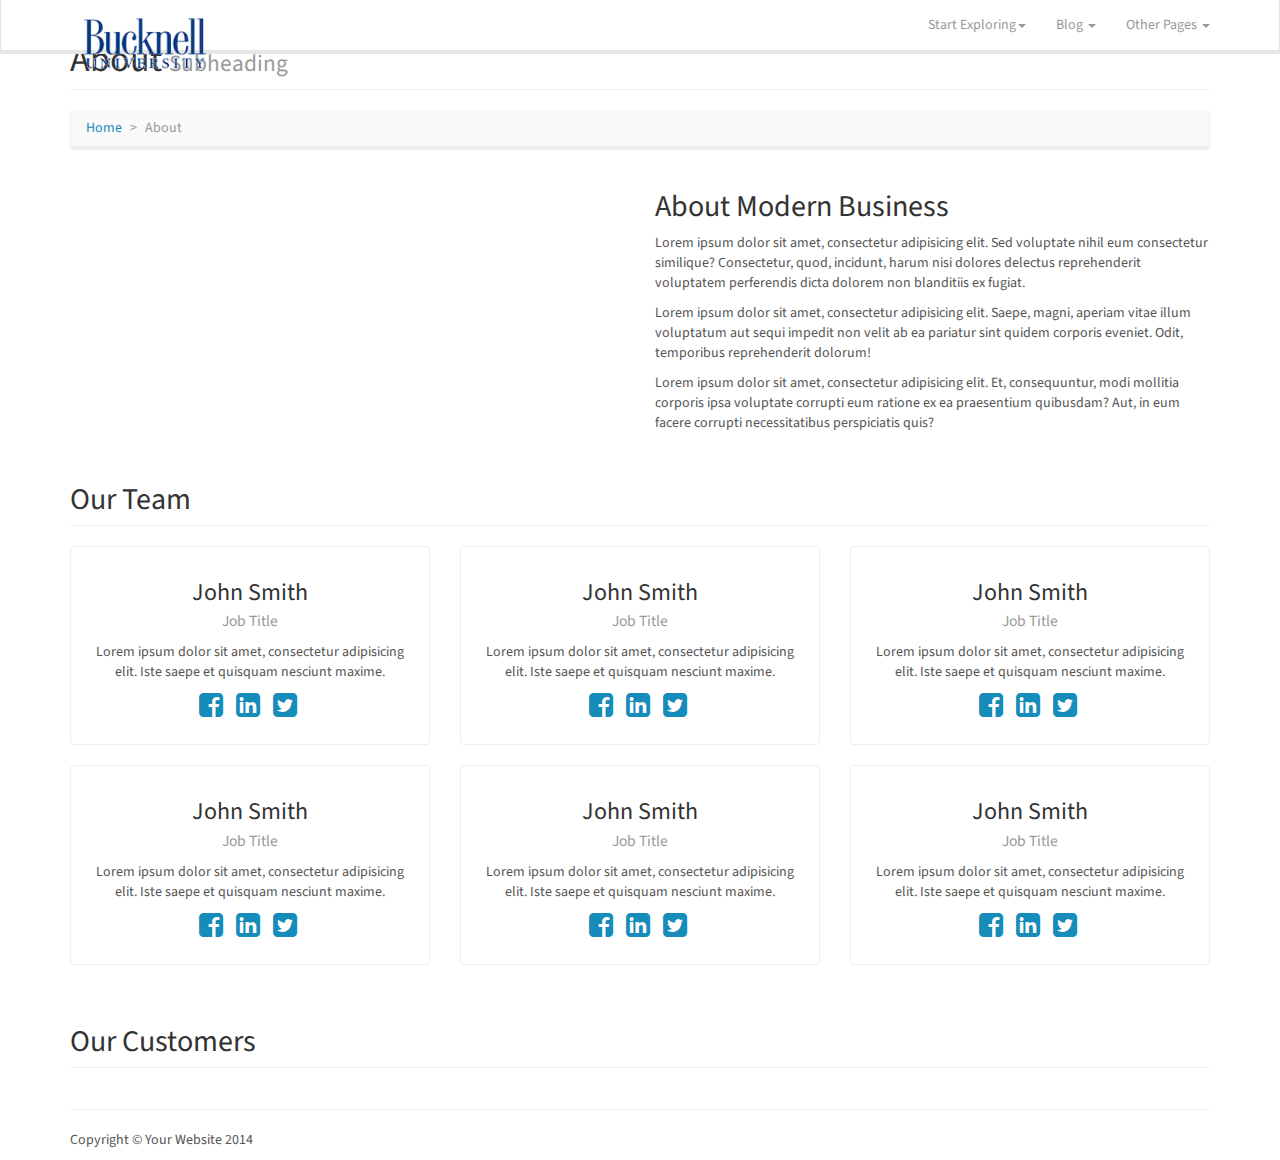
==== commit 8b4b92b6: "changes to pages" ====
--- a/about.html
+++ b/about.html
@@ -9,7 +9,7 @@
     <meta name="description" content="">
     <meta name="author" content="">
 
-    <title>Modern Business - Start Bootstrap Template</title>
+    <title>Bucknell University</title>
 
     <!-- Bootstrap Core CSS -->
     <link href="css/bootstrap.min.css" rel="stylesheet">
@@ -42,37 +42,34 @@
                     <span class="icon-bar"></span>
                     <span class="icon-bar"></span>
                 </button>
-                <a class="navbar-brand" href="index.html">Start Bootstrap</a>
+                <a class="navbar-brand" href="index.html"><img src="img/bucknelllogo.png" height="55px" width="150px"></a>
             </div>
             <!-- Collect the nav links, forms, and other content for toggling -->
             <div class="collapse navbar-collapse" id="bs-example-navbar-collapse-1">
                 <ul class="nav navbar-nav navbar-right">
-                    <li class="active">
-                        <a href="about.html">About</a>
-                    </li>
-                    <li>
-                        <a href="services.html">Services</a>
-                    </li>
-                    <li>
-                        <a href="contact.html">Contact</a>
-                    </li>
                     <li class="dropdown">
-                        <a href="#" class="dropdown-toggle" data-toggle="dropdown">Portfolio <b class="caret"></b></a>
+                        <a href="#" class="dropdown-toggle" data-toggle="dropdown">Start Exploring<b class="caret"></b></a>
                         <ul class="dropdown-menu">
                             <li>
-                                <a href="portfolio-1-col.html">1 Column Portfolio</a>
-                            </li>
-                            <li>
-                                <a href="portfolio-2-col.html">2 Column Portfolio</a>
-                            </li>
-                            <li>
-                                <a href="portfolio-3-col.html">3 Column Portfolio</a>
-                            </li>
-                            <li>
-                                <a href="portfolio-4-col.html">4 Column Portfolio</a>
-                            </li>
-                            <li>
-                                <a href="portfolio-item.html">Single Portfolio Item</a>
+                                <a href="portfolio-1-col.html">I'm Interested in attending Bucknell</a>
+                            </li>
+                            <li>
+                                <a href="portfolio-2-col.html">I'm a current Bucknell student</a>
+                            </li>
+                            <li>
+                                <a href="portfolio-3-col.html">I'm Faculty and Staff</a>
+                            </li>
+                            <li>
+                                <a href="portfolio-4-col.html">I'm a Proud Alum</a>
+                            </li>
+                            <li>
+                                <a href="portfolio-item.html">I'm family of a current or perspective student</a>
+                            </li>
+                            <li>
+                                <a href="portfolio-item.html">I'm Interested in giving to Bucknell</a>
+                            </li>
+                            <li>
+                                <a href="portfolio-item.html">I'm planning to visit Bucknell</a>
                             </li>
                         </ul>
                     </li>
@@ -110,8 +107,7 @@
                             </li>
                         </ul>
                     </li>
-                </ul>
-            </div>
+                </ul>            </div>
             <!-- /.navbar-collapse -->
         </div>
         <!-- /.container -->
